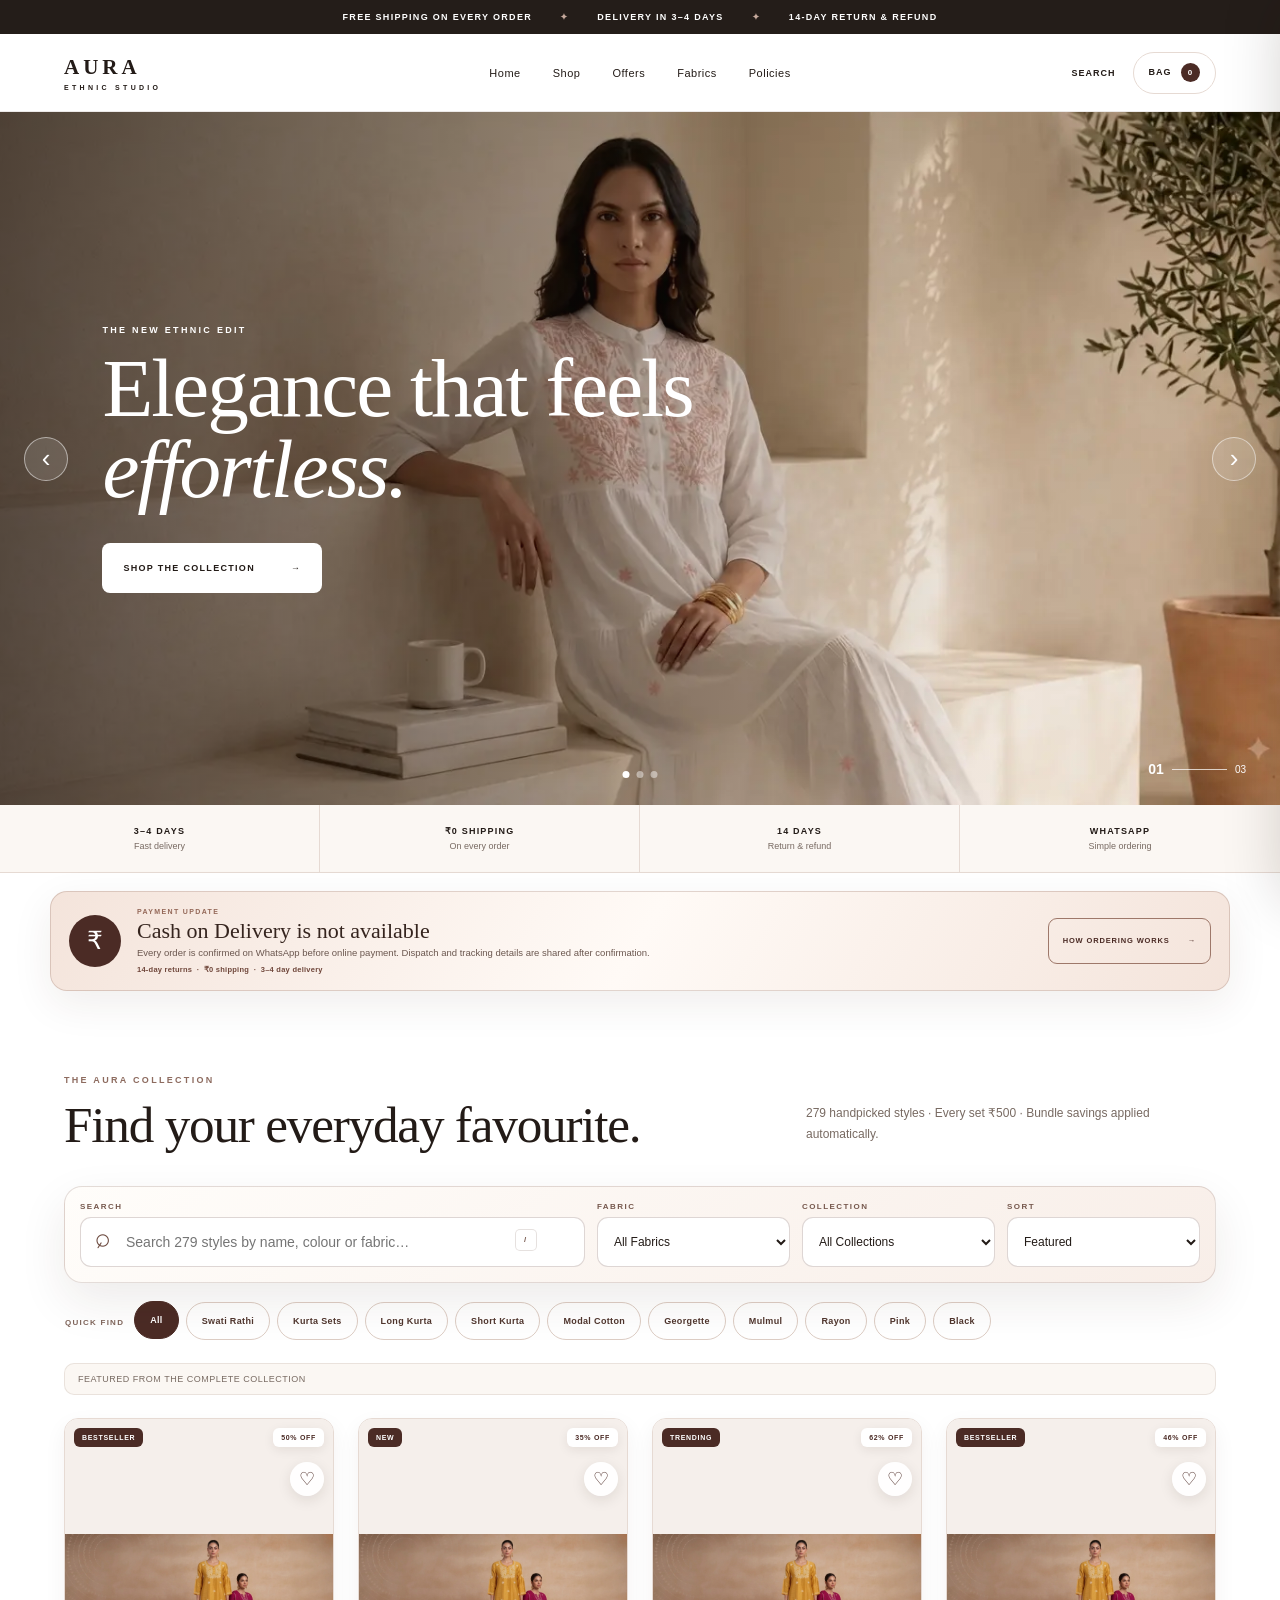
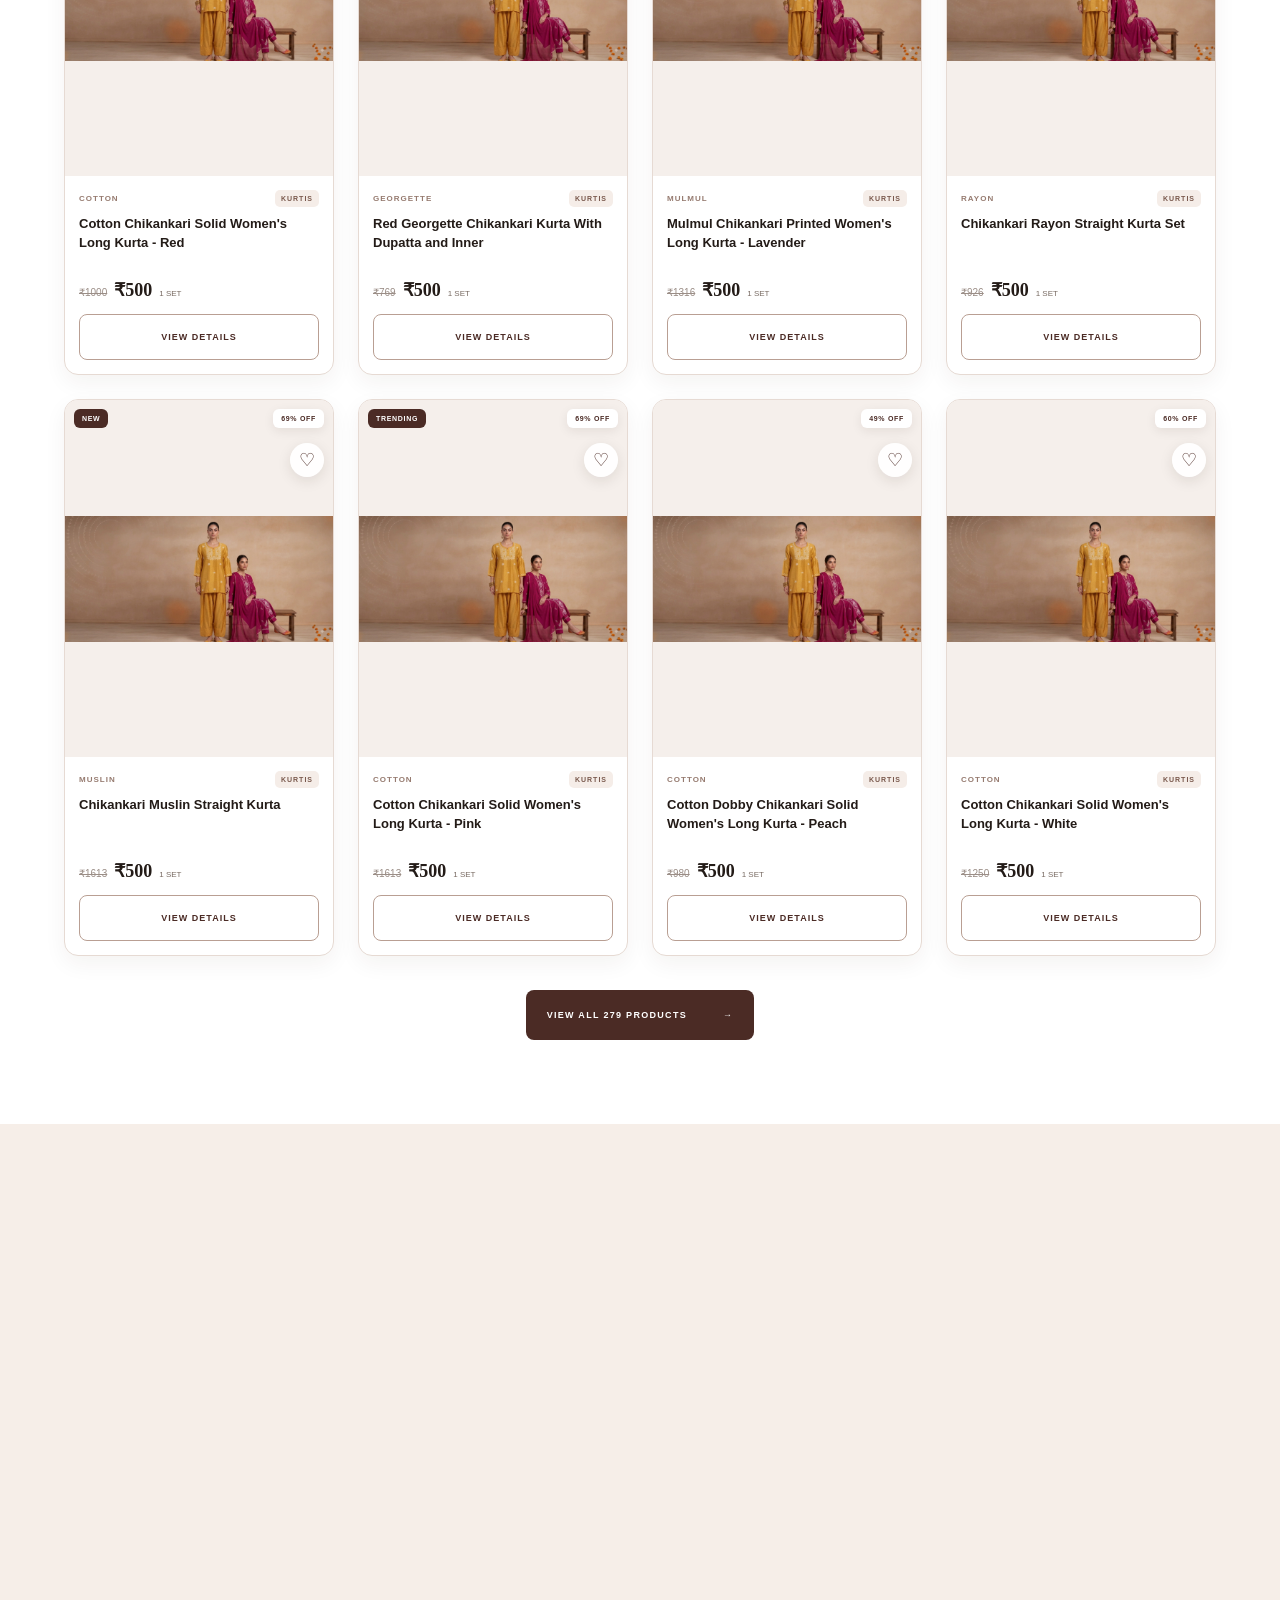
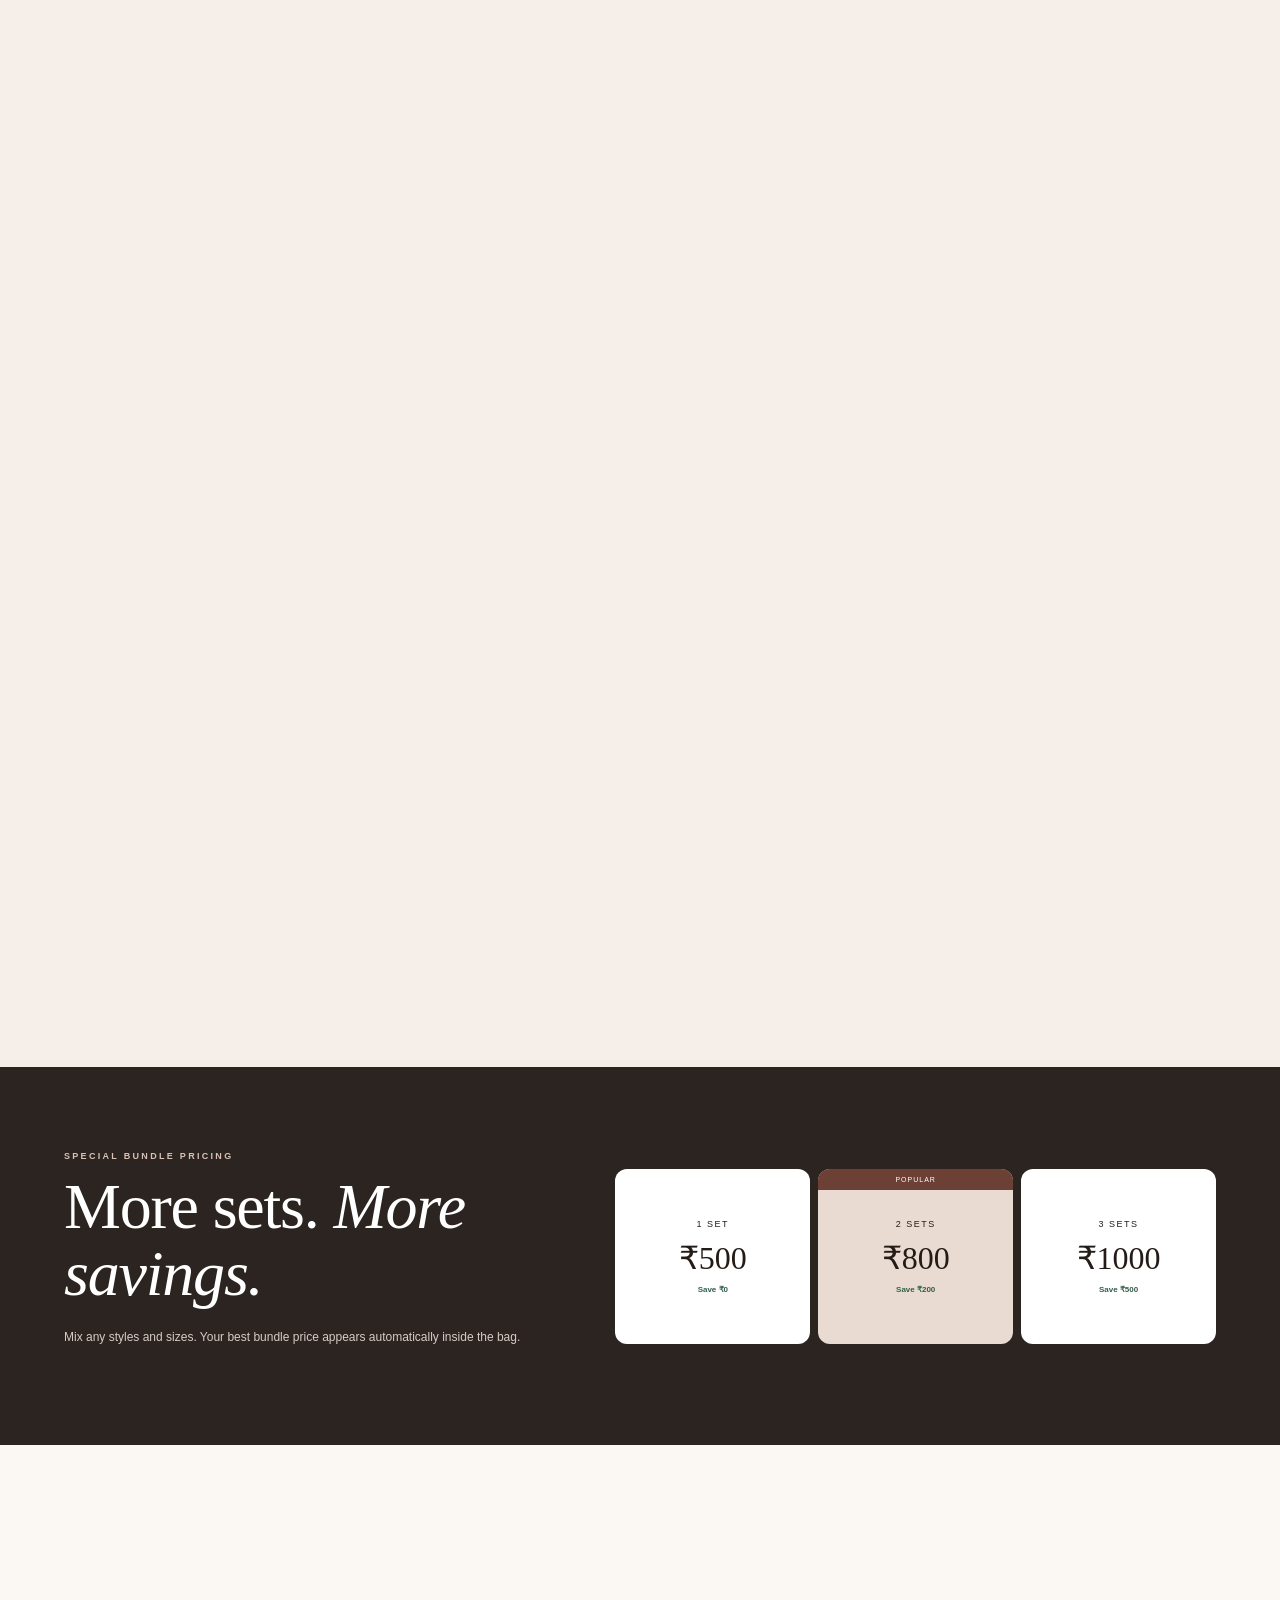
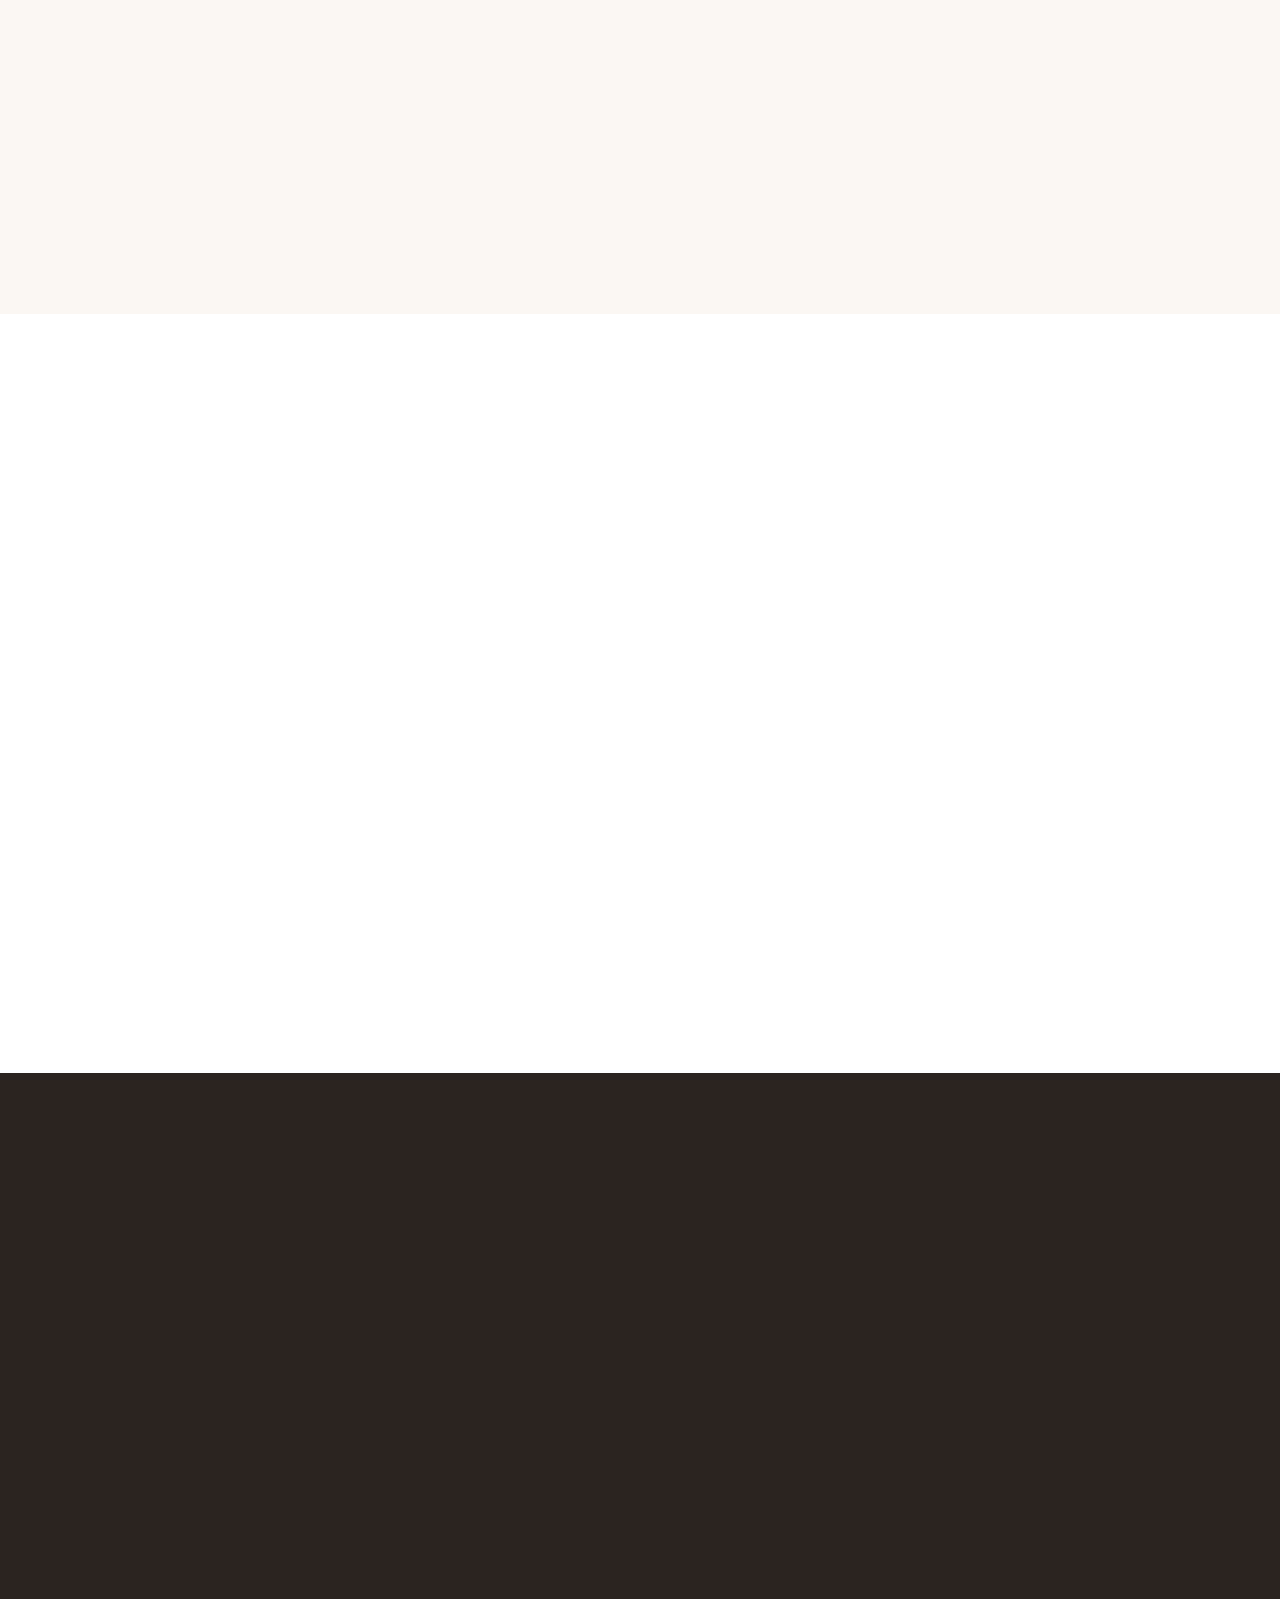
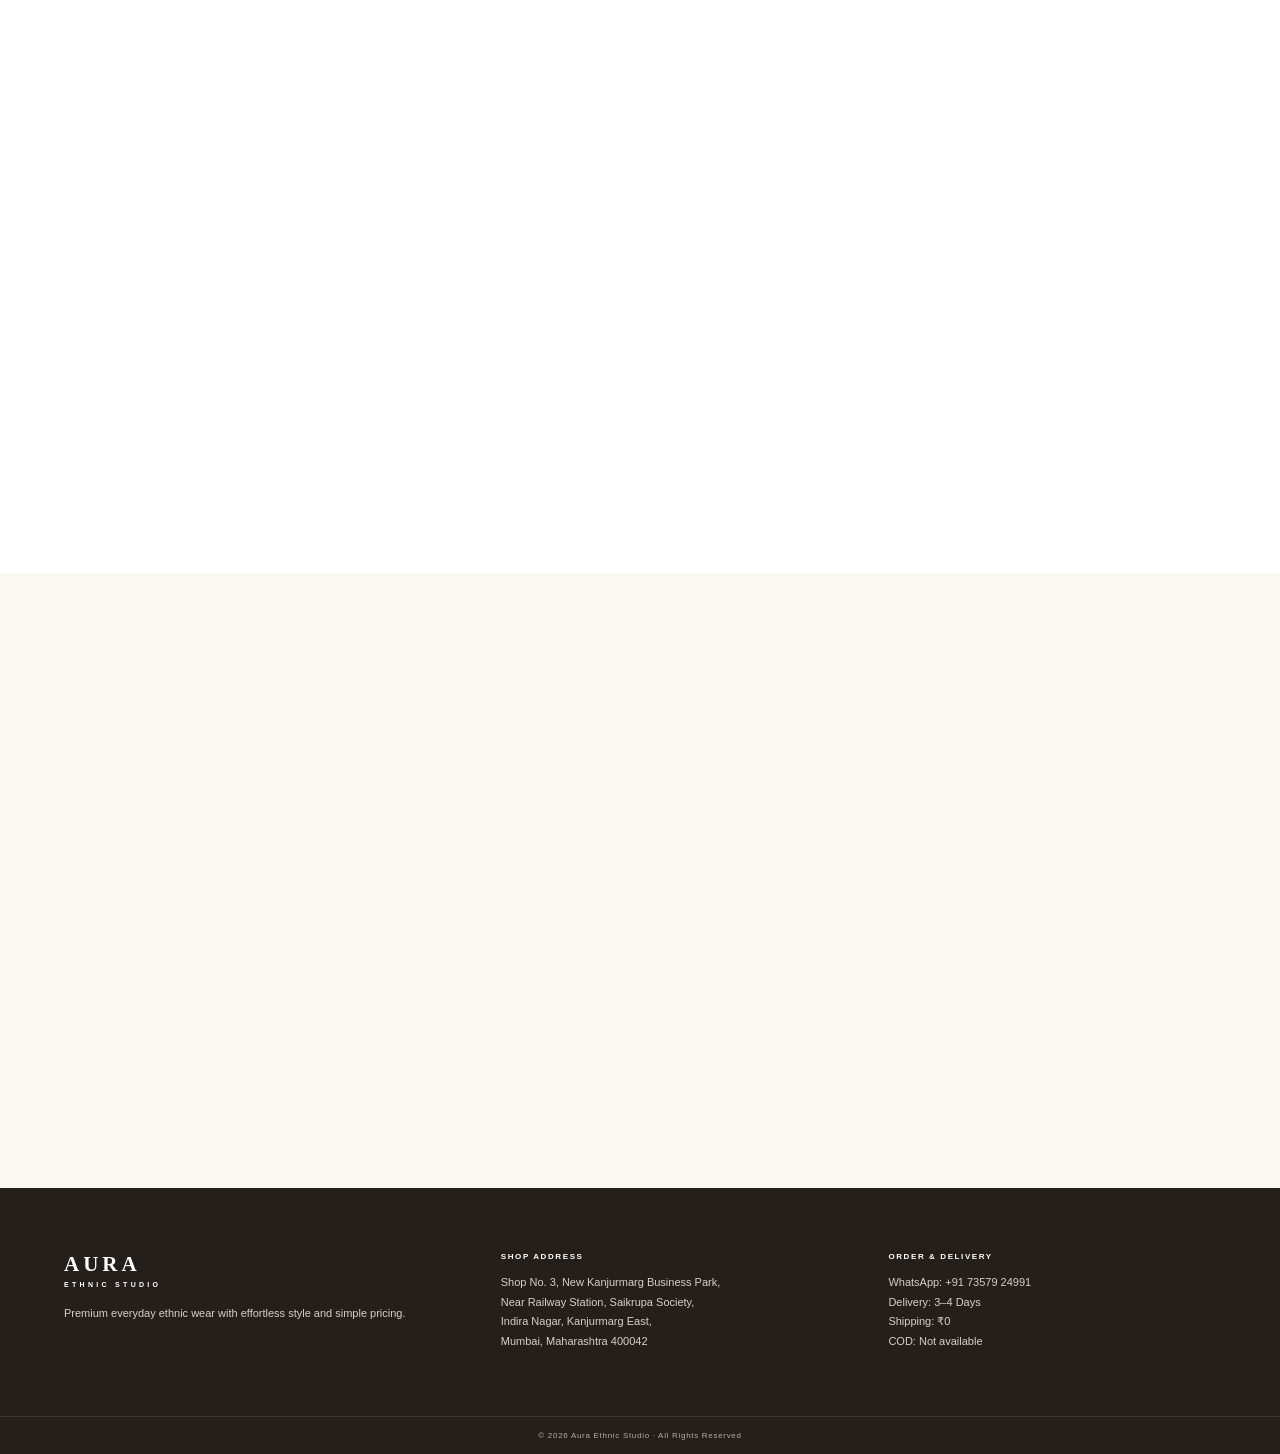
==== store-x7m9q4v2k8/index.html @ 09b38cb2 "Rotate storefront link and retire previous public path" ====
<!doctype html>
<html lang="en">
  <head>
    <meta charset="UTF-8" />
    <meta name="viewport" content="width=device-width, initial-scale=1.0" />
    <meta name="theme-color" content="#241d19" />
    <meta name="referrer" content="no-referrer" />
    <meta http-equiv="Content-Security-Policy" content="default-src 'self'; script-src 'self'; script-src-attr 'none'; style-src 'self' 'unsafe-inline'; img-src 'self' data: https://www.houseofchikankari.in https://lucknowichikan.com; connect-src 'none'; font-src 'self' data:; object-src 'none'; base-uri 'self'; form-action 'self'; frame-src 'none'; media-src 'none'; worker-src 'self'; manifest-src 'self'; upgrade-insecure-requests" />
    <meta name="description" content="Aura Ethnic Studio — premium ethnic wear with simple bundle pricing, free shipping and 14-day returns." />
    <meta name="color-scheme" content="light" />
    <meta name="apple-mobile-web-app-capable" content="yes" />
    <meta name="apple-mobile-web-app-status-bar-style" content="default" />
    <meta name="apple-mobile-web-app-title" content="Aura Ethnic" />
    <meta property="og:type" content="website" />
    <meta property="og:title" content="Aura Ethnic Studio" />
    <meta property="og:description" content="Premium ethnic styles at simple bundle prices, with free shipping and 14-day returns." />
    <meta property="og:image" content="https://studioauraethnic-ai.github.io/Aura-Ethnic-Studio/store-x7m9q4v2k8/store-x7m9q4v2k8/hero-new-arrivals.webp" />
    <meta property="og:url" content="https://studioauraethnic-ai.github.io/Aura-Ethnic-Studio/store-x7m9q4v2k8/" />
    <meta name="twitter:card" content="summary_large_image" />
    <title>Aura Ethnic Studio</title>
    <link rel="canonical" href="https://studioauraethnic-ai.github.io/Aura-Ethnic-Studio/store-x7m9q4v2k8/" />
    <link rel="icon" href="./favicon.svg" type="image/svg+xml" />
    <link rel="manifest" href="./manifest.webmanifest" />
    <link rel="preload" href="./hero-new-arrivals.webp" as="image" fetchpriority="high" />
    <script src="./security-guard.js"></script>
    <script src="./products-data.js"></script>
    <script src="./more-products-data.js"></script>
    <script src="./catalog-priority.js"></script>
    <script type="module" crossorigin src="./assets/index-RrG8TB6h.js"></script>
    <link rel="stylesheet" crossorigin href="./assets/index-CadshQGV.css">
    <link rel="stylesheet" href="./search-enhancements.css" />
    <link rel="stylesheet" href="./premium-storefront.css?v=5" />
    <script defer src="./search-enhancements.js"></script>
    <script defer src="./premium-storefront.js?v=5"></script>
  </head>
  <body>
    <div id="root"></div>
  </body>
</html>
---- store-x7m9q4v2k8/assets/index-CadshQGV.css ----
:root{--ink:#231b17;--brown:#4b2b25;--brown-dark:#301d19;--muted:#786a62;--cream:#fbf7f3;--sand:#eee1d8;--soft:#f5ede8;--line:#e6dad3;--green:#315f49;--paper:#fff}*{box-sizing:border-box}html{scroll-behavior:smooth;scroll-padding-top:100px}body{background:var(--paper);color:var(--ink);-webkit-font-smoothing:antialiased;margin:0;font-family:Arial,Helvetica,sans-serif;overflow-x:hidden}button,input,select,textarea{font:inherit}button,a,select{-webkit-tap-highlight-color:transparent;touch-action:manipulation}button{cursor:pointer}a{color:inherit;text-decoration:none}img{max-width:100%}.announcement{color:#fff;text-transform:uppercase;letter-spacing:1.3px;text-align:center;background:#241d19;justify-content:center;align-items:center;gap:28px;min-height:34px;font-size:9px;font-weight:700;display:flex}.announcement span+span:before{content:"✦";color:#c5a99c;margin-right:28px}.site-header{z-index:80;-webkit-backdrop-filter:blur(16px);backdrop-filter:blur(16px);background:#fffffff5;border-bottom:1px solid #4b2b251a;grid-template-columns:1fr auto 1fr;align-items:center;height:78px;padding:0 clamp(20px,5vw,76px);display:grid;position:sticky;top:0}.brand{letter-spacing:4px;width:max-content;font:600 21px Georgia,serif}.brand small{letter-spacing:3.3px;text-align:center;margin-top:4px;font:600 7px Arial,sans-serif;display:block}.desktop-nav{letter-spacing:.5px;gap:32px;font-size:11px;display:flex}.desktop-nav a{padding:12px 0;position:relative}.desktop-nav a:after{content:"";background:var(--brown);height:1px;transition:all .25s;position:absolute;bottom:7px;left:0;right:100%}.desktop-nav a:hover:after{right:0}.header-actions{justify-self:end;align-items:center;gap:5px;display:flex}.header-actions button{text-transform:uppercase;letter-spacing:1px;min-height:42px;color:var(--ink);background:0 0;border:0;padding:0 12px;font-size:9px;font-weight:800}.header-actions .bag-button{border:1px solid var(--line);border-radius:999px;padding:0 15px}.bag-button b,.mobile-bottom-nav b{background:var(--brown);color:#fff;border-radius:50%;place-items:center;min-width:19px;height:19px;margin-left:6px;font-size:8px;display:inline-grid}.menu-button{display:none}.mobile-menu-panel{z-index:180;background:#fff;width:min(420px,90vw);height:100dvh;padding:31px 25px;transition:transform .3s;position:fixed;top:0;right:0;transform:translate(105%);box-shadow:-20px 0 55px #1e120c2e}.mobile-menu-panel.open{transform:none}.mobile-menu-panel>.icon-close{position:absolute;top:18px;right:18px}.mobile-menu-panel>.brand{margin:36px 0 38px;display:block}.mobile-menu-panel nav{border-top:1px solid var(--line);display:grid}.mobile-menu-panel nav a{border-bottom:1px solid var(--line);padding:19px 2px;font:400 23px Georgia,serif}.menu-search{background:var(--brown);color:#fff;letter-spacing:1.2px;border:0;border-radius:9px;width:100%;min-height:50px;margin-top:25px;font-size:9px;font-weight:800}.hero{background:#cdb6a7;height:min(730px,77svh);min-height:540px;position:relative;overflow:hidden}.hero-slide{object-fit:cover;opacity:0;width:100%;height:100%;transition:opacity .85s,transform 5.2s;display:block;position:absolute;inset:0;transform:scale(1.025)}.hero-slide.active{opacity:1;transform:scale(1)}.hero-center{object-position:center 38%}.hero-left,.hero-right{object-position:center}.hero-shade{background:linear-gradient(90deg,#1c130fa6 0,#1c130f4d 42%,#1c130f0a 76%);position:absolute;inset:0}.hero-copy{z-index:2;color:#fff;max-width:650px;position:absolute;top:50%;left:clamp(26px,8vw,120px);transform:translateY(-50%)}.hero-copy>p,.eyebrow{letter-spacing:2.3px;text-transform:uppercase;margin:0 0 13px;font-size:9px;font-weight:800}.hero-copy h1{letter-spacing:-2px;max-width:650px;margin:0 0 32px;font:400 clamp(48px,6.5vw,86px)/.98 Georgia,serif}.hero-copy h1 em,.offer h2 em{font-weight:400}.primary-button{letter-spacing:1.3px;text-transform:uppercase;border:0;border-radius:8px;justify-content:space-between;align-items:center;gap:36px;min-height:50px;padding:0 21px;font-size:9px;font-weight:800;display:inline-flex}.primary-button.light{color:var(--ink);background:#fff}.primary-button.dark{background:var(--brown);color:#fff}.primary-button.center{width:max-content;margin:34px auto 0;display:flex}.hero-arrow{z-index:4;color:#fff;background:#ffffff1f;border:1px solid #ffffff80;border-radius:50%;place-items:center;width:44px;height:44px;font-size:26px;display:grid;position:absolute;top:50%;transform:translateY(-50%)}.hero-prev{left:24px}.hero-next{right:24px}.hero-dots{z-index:4;gap:7px;display:flex;position:absolute;bottom:27px;left:50%;transform:translate(-50%)}.hero-dots button{background:#ffffff73;border:0;border-radius:50%;width:7px;height:7px;padding:0}.hero-dots button.active{background:#fff}.hero-index{z-index:3;color:#fff;align-items:center;gap:8px;font-size:10px;display:flex;position:absolute;bottom:28px;right:34px}.hero-index b{font-size:14px}.hero-index span{background:#ffffffb8;width:55px;height:1px}.trust-strip{background:var(--cream);border-bottom:1px solid var(--line);grid-template-columns:repeat(4,1fr);display:grid}.trust-strip article{text-align:center;border-right:1px solid var(--line);padding:21px 12px}.trust-strip article:last-child{border-right:0}.trust-strip b,.trust-strip span{display:block}.trust-strip b{letter-spacing:1.2px;font-size:9px}.trust-strip span{color:var(--muted);margin-top:5px;font-size:9px}.section{padding:84px clamp(18px,5vw,76px)}.section-heading{justify-content:space-between;align-items:end;gap:40px;margin-bottom:35px;display:flex}.section-heading h2,.offer h2,.editorial h2,.size-guide-sheet h2,.checkout-heading h2{letter-spacing:-1.2px;margin:0;font:400 clamp(36px,4vw,56px)/1.04 Georgia,serif}.section-heading>p{max-width:410px;color:var(--muted);margin:0 0 5px;font-size:12px;line-height:1.8}.eyebrow{color:#8d6b5f}.center-heading{text-align:center;justify-content:center}.catalog-tools{z-index:10;border:1px solid var(--line);background:var(--cream);border-radius:14px;grid-template-columns:minmax(280px,1.7fr) repeat(3,minmax(145px,.65fr));gap:9px;margin-bottom:17px;padding:12px;display:grid;position:relative}.catalog-tools label{gap:6px;min-width:0;display:grid;position:relative}.catalog-tools label>span{letter-spacing:1.2px;color:#8f7a70;font-size:7.5px;font-weight:800}.catalog-tools input,.catalog-tools select{width:100%;height:45px;color:var(--ink);background:#fff;border:1px solid #d9cbc3;border-radius:8px;outline:0;padding:0 12px;font-size:11px}.catalog-tools input:focus,.catalog-tools select:focus{border-color:#9d7869;box-shadow:0 0 0 3px #6f3d3514}.search-field i{color:#7f685d;font:22px Georgia,serif;position:absolute;bottom:9px;right:13px}.search-field input{padding-right:40px}.catalog-summary{color:var(--muted);letter-spacing:.5px;text-transform:uppercase;justify-content:space-between;align-items:center;gap:15px;margin:0 2px 23px;font-size:9px;display:flex}.catalog-summary button{border:0;border-bottom:1px solid var(--brown);color:var(--brown);letter-spacing:1px;background:0 0;padding:3px 0;font-size:8px;font-weight:800}.product-grid{grid-template-columns:repeat(4,minmax(0,1fr));gap:24px;display:grid}.product-card{border:1px solid var(--line);background:#fff;border-radius:14px;min-width:0;transition:transform .25s,box-shadow .25s;position:relative;overflow:hidden}.product-card:hover{transform:translateY(-4px);box-shadow:0 18px 45px #3421191a}.product-media{aspect-ratio:3/4;background:#f5efeb;border:0;width:100%;padding:0;display:block;position:relative;overflow:hidden}.product-media img{object-fit:contain;background:#f5efeb;width:100%;height:100%;display:block}.product-badge,.sale-badge{letter-spacing:.7px;text-transform:uppercase;border-radius:6px;padding:6px 8px;font-size:7px;font-weight:800;position:absolute;top:9px}.product-badge{background:var(--brown);color:#fff;left:9px}.sale-badge{color:var(--brown);background:#fff;right:9px;box-shadow:0 3px 11px #22181214}.favourite-button{z-index:4;width:34px;height:34px;color:var(--brown);background:#fffffff5;border:0;border-radius:50%;place-items:center;padding:0;font-size:18px;display:grid;position:absolute;top:43px;right:9px;box-shadow:0 4px 14px #231b171a}.favourite-button.active{background:var(--brown);color:#fff}.product-copy{padding:14px}.product-meta{color:#967b70;letter-spacing:1px;text-transform:uppercase;justify-content:space-between;align-items:center;gap:8px;font-size:8px;font-weight:800;display:flex}.product-meta b{text-overflow:ellipsis;white-space:nowrap;background:var(--soft);color:#79584c;border-radius:5px;max-width:48%;padding:5px 6px;font-size:7px;overflow:hidden}.product-copy h3{min-height:56px;margin:8px 0;font-size:13px;line-height:1.42}.product-price{flex-wrap:wrap;align-items:baseline;gap:7px;display:flex}.product-price del{color:#9b8e87;font-size:10px}.product-price strong{font:600 18px Georgia,serif}.product-price span{color:var(--muted);text-transform:uppercase;font-size:8px}.view-details{width:100%;min-height:46px;color:var(--brown);letter-spacing:1px;background:#fff;border:1px solid #b99f93;border-radius:8px;margin-top:13px;font-size:9px;font-weight:800}.view-details:hover{background:var(--brown);color:#fff;border-color:var(--brown)}.empty-state{text-align:center;background:var(--cream);border:1px dashed #d6c5bd;border-radius:14px;place-content:center;justify-items:center;min-height:280px;display:grid}.empty-state b{font:400 27px Georgia,serif}.empty-state span{color:var(--muted);margin:8px 0 20px;font-size:11px}.empty-state button{background:var(--brown);color:#fff;letter-spacing:1px;border:0;border-radius:8px;min-height:44px;padding:0 18px;font-size:8px;font-weight:800}.pagination{flex-wrap:wrap;justify-content:center;gap:7px;margin-top:34px;display:flex}.pagination button{border:1px solid var(--line);min-width:42px;height:42px;color:var(--ink);background:#fff;border-radius:8px;padding:0 10px;font-size:10px}.pagination button.active{background:var(--brown);color:#fff;border-color:var(--brown)}.pagination button:disabled{opacity:.35;cursor:not-allowed}.offer{color:#fff;background:#2b2420;grid-template-columns:.9fr 1.1fr;align-items:center;gap:60px;display:grid}.offer .eyebrow{color:#d9c1b6}.offer h2{font-size:clamp(42px,5vw,64px)}.offer>div>p:last-child{color:#d8cbc5;max-width:520px;margin-top:20px;font-size:12px;line-height:1.8}.offer-cards{grid-template-columns:repeat(3,1fr);gap:8px;display:grid}.offer-cards article{text-align:center;min-height:175px;color:var(--ink);background:#fff;border-radius:12px;place-content:center;display:grid;position:relative}.offer-cards span,.offer-cards b,.offer-cards small{display:block}.offer-cards span{letter-spacing:1.5px;font-size:9px}.offer-cards b{margin-top:10px;font:500 32px Georgia,serif}.offer-cards small{color:var(--green);margin-top:8px;font-size:8px;font-weight:800}.offer-cards .popular{background:#eadbd2}.offer-cards i{color:#fff;letter-spacing:1px;background:#6d4036;border-radius:12px 12px 0 0;padding:7px;font-size:7px;font-style:normal;position:absolute;top:0;left:0;right:0}.fabrics{background:var(--cream)}.fabric-rail{grid-template-columns:repeat(5,1fr);gap:10px;display:grid}.fabric-rail button{border:1px solid var(--line);min-height:190px;color:var(--ink);text-align:left;background:#fff;border-radius:13px;flex-direction:column;align-items:flex-start;padding:25px 21px;transition:all .25s;display:flex}.fabric-rail button:hover{transform:translateY(-4px);box-shadow:0 14px 30px #281a1414}.fabric-rail span{color:#9e877b;font:400 13px Georgia,serif}.fabric-rail b{margin-top:38px;font:400 25px Georgia,serif}.fabric-rail small{color:var(--muted);margin-top:7px;font-size:9px;line-height:1.5}.fabric-rail i{letter-spacing:1px;color:var(--brown);margin-top:auto;padding-top:20px;font-size:8px;font-style:normal;font-weight:800}.editorial{background:#fff;grid-template-columns:1.15fr .85fr;align-items:stretch;gap:0;display:grid}.editorial-image{background:var(--sand);border-radius:18px 0 0 18px;min-height:560px;overflow:hidden}.editorial-image img{object-fit:cover;object-position:38% center;width:100%;height:100%;display:block}.editorial-copy{border:1px solid var(--line);background:var(--cream);border-left:0;border-radius:0 18px 18px 0;flex-direction:column;justify-content:center;padding:55px;display:flex}.editorial h2{font-size:clamp(39px,4.3vw,60px)}.editorial-copy>p:not(.eyebrow){color:var(--muted);margin:20px 0 25px;font-size:12px;line-height:1.9}.promise-list{border-top:1px solid var(--line);grid-template-columns:1fr 1fr;margin-bottom:28px;display:grid}.promise-list span{border-bottom:1px solid var(--line);align-items:center;gap:11px;padding:14px 5px;font-size:10px;display:flex}.promise-list b{color:#a18274;font:400 15px Georgia,serif}.editorial-copy .primary-button{width:max-content}.policies{background:#fff}.policy-grid{grid-template-columns:repeat(3,1fr);gap:12px;display:grid}.policy-grid article{border:1px solid var(--line);background:#fff;border-radius:13px;grid-template-columns:44px 1fr;gap:14px;min-height:195px;padding:28px 24px;display:grid}.policy-grid article>span{color:#8f6d60;font:400 26px Georgia,serif}.policy-grid h3{margin:3px 0 10px;font:400 21px Georgia,serif}.policy-grid p{color:var(--muted);margin:0;font-size:11px;line-height:1.75}.cod-note{background:var(--soft);border:1px solid #e5d7ce;border-radius:12px;grid-template-columns:210px 1fr;align-items:center;gap:24px;max-width:1050px;margin:20px auto 0;padding:20px 23px;display:grid}.cod-note b{letter-spacing:1.5px;font-size:9px}.cod-note p{color:#69584f;margin:0;font-size:11px;line-height:1.7}.faq{background:var(--cream)}.faq-list{border-top:1px solid #d8cbc3;max-width:920px;margin:auto}.faq-list details{border-bottom:1px solid #d8cbc3}.faq-list summary{cursor:pointer;padding:22px 45px 22px 3px;font:400 19px Georgia,serif;list-style:none;position:relative}.faq-list summary::-webkit-details-marker{display:none}.faq-list summary:after{content:"+";font:300 25px Arial,sans-serif;position:absolute;top:50%;right:8px;transform:translateY(-50%)}.faq-list details[open] summary:after{content:"−"}.faq-list details p{max-width:760px;color:var(--muted);margin:0;padding:0 45px 22px 3px;font-size:11px;line-height:1.8}footer{color:#fff;background:#251f1c}.footer-grid{grid-template-columns:1.15fr 1fr 1fr;gap:60px;padding:64px clamp(22px,5vw,76px);display:grid}.light-brand{color:#fff;margin-bottom:16px;display:block}.footer-grid h3{letter-spacing:1.6px;margin:0 0 12px;font-size:8px}.footer-grid p{color:#d9cec8;margin:0;font-size:11px;line-height:1.8}.footer-grid a:hover{color:#fff}.copyright{text-align:center;letter-spacing:.7px;color:#b9aaa2;border-top:1px solid #ffffff1a;padding:14px;font-size:8px}.mobile-bottom-nav{display:none}.icon-close{width:44px;height:44px;color:var(--ink);background:#fff;border:0;border-radius:50%;place-items:center;padding:0;font-size:27px;display:grid;box-shadow:0 4px 18px #1e140f1f}.layer-shade{-webkit-backdrop-filter:blur(4px);backdrop-filter:blur(4px);background:#120c09a3;border:0;position:fixed;inset:0}.menu-shade{z-index:170}.modal-layer{z-index:200;-webkit-backdrop-filter:blur(6px);backdrop-filter:blur(6px);background:#120c09b3;justify-content:center;align-items:center;padding:20px;display:flex;position:fixed;inset:0}.product-sheet{background:#fff;border-radius:20px;grid-template-columns:1.05fr .95fr;width:min(1120px,100%);max-height:94dvh;display:grid;position:relative;overflow:hidden;box-shadow:0 28px 90px #00000047}.product-sheet>.icon-close{z-index:8;position:absolute;top:14px;right:15px}.product-gallery{background:#f4eeea;min-height:650px;position:relative;overflow:hidden}.product-gallery>img{object-fit:contain;background:#f4eeea;width:100%;height:100%;max-height:94dvh;display:block}.gallery-arrow{background:#fffffff2;border:0;border-radius:50%;place-items:center;width:42px;height:42px;padding:0;font-size:26px;display:grid;position:absolute;top:46%;transform:translateY(-50%);box-shadow:0 4px 17px #2319121f}.gallery-prev{left:13px}.gallery-next{right:13px}.gallery-count{color:#fff;letter-spacing:1px;background:#241c19bf;border-radius:6px;padding:7px 9px;font-size:8px;position:absolute;bottom:82px;left:15px}.thumbnails{scrollbar-width:none;gap:7px;max-width:calc(100% - 90px);display:flex;position:absolute;bottom:13px;left:50%;overflow-x:auto;transform:translate(-50%)}.thumbnails::-webkit-scrollbar{display:none}.thumbnails button{background:#fff;border:2px solid #0000;border-radius:7px;flex:0 0 48px;width:48px;height:61px;padding:2px}.thumbnails button.active{border-color:var(--brown)}.thumbnails img{object-fit:cover;border-radius:4px;width:100%;height:100%;display:block}.product-details{background:#fff;flex-direction:column;min-width:0;max-height:94dvh;display:flex}.detail-scroll{flex:1;padding:56px 46px 25px;overflow:auto}.detail-badge{background:var(--brown);color:#fff;letter-spacing:1px;text-transform:uppercase;border-radius:6px;margin-bottom:13px;padding:6px 9px;font-size:7px;font-weight:800;display:inline-block}.product-details h2{letter-spacing:-.8px;margin:9px 0 16px;font:400 clamp(31px,3.2vw,46px)/1.05 Georgia,serif}.product-description{color:var(--muted);margin:0 0 15px;font-size:12px;line-height:1.8}.modal-price{flex-wrap:wrap;align-items:baseline;gap:10px;padding:12px 0 18px;display:flex}.modal-price del{color:#9b8e87;font-size:12px}.modal-price b{font:600 29px Georgia,serif}.modal-price span{background:var(--soft);color:#7e5043;border-radius:5px;padding:5px 7px;font-size:8px;font-weight:800}.modal-price small{width:100%;color:var(--muted);text-transform:uppercase;font-size:8px}.detail-facts{border-block:1px solid var(--line)}.detail-facts span{border-bottom:1px solid var(--line);color:var(--muted);justify-content:space-between;padding:13px 0;font-size:10px;display:flex}.detail-facts span:last-child{border-bottom:0}.detail-facts b{color:var(--ink)}.size-header{justify-content:space-between;align-items:end;gap:20px;margin:19px 0 10px;display:flex}.size-header>div{gap:4px;display:grid}.size-header span{letter-spacing:1px;font-size:9px;font-weight:800}.size-header small{color:var(--muted);font-size:9px}.size-header button{min-height:42px;color:var(--brown);letter-spacing:1px;background:#fff;border:1px solid #a68b7f;border-radius:8px;padding:0 14px;font-size:8px;font-weight:800}.size-chips{scrollbar-width:none;gap:7px;padding-bottom:6px;display:flex;overflow-x:auto}.size-chips::-webkit-scrollbar{display:none}.size-chips button{height:46px;color:var(--ink);background:#fff;border:1px solid #d5c7bf;border-radius:8px;flex:0 0 46px;padding:0;font-size:10px;font-weight:700}.size-chips button.active{border-color:var(--brown);background:var(--brown);color:#fff}.detail-trust{background:var(--cream);color:#6d5b51;text-align:center;border-radius:8px;margin-top:15px;padding:12px;font-size:9px;line-height:1.5}.add-to-bag,.checkout-button{background:var(--brown);color:#fff;letter-spacing:1.3px;border:0;width:100%;min-height:58px;font-size:10px;font-weight:800}.add-to-bag{flex:none}.top-layer{z-index:240}.size-guide-sheet{background:#fff;border-radius:18px;width:min(850px,100%);max-height:92dvh;padding:43px;position:relative;overflow:auto}.size-guide-sheet>.icon-close{position:absolute;top:13px;right:14px}.size-guide-sheet h2{font-size:45px}.size-guide-sheet>p:not(.eyebrow){color:var(--muted);max-width:650px;font-size:11px;line-height:1.7}.size-table-wrap{border:1px solid var(--line);border-radius:10px;margin-top:20px;overflow:auto}.size-table-wrap table{border-collapse:collapse;width:100%;min-width:680px}.size-table-wrap th,.size-table-wrap td{text-align:center;border-right:1px solid var(--line);border-bottom:1px solid var(--line);padding:13px 10px;font-size:10px}.size-table-wrap th:last-child,.size-table-wrap td:last-child{border-right:0}.size-table-wrap tr:last-child td{border-bottom:0}.size-table-wrap th{color:#fff;letter-spacing:1px;text-transform:uppercase;background:#312824;font-size:8px}.size-table-wrap tbody tr:nth-child(2n){background:var(--cream)}.size-table-wrap td:first-child{font-weight:800}.measure-help{background:var(--soft);border-radius:9px;align-items:center;gap:18px;margin:16px 0;padding:14px 16px;display:flex}.measure-help b{letter-spacing:1px;white-space:nowrap;font-size:8px}.measure-help span{color:var(--muted);font-size:10px;line-height:1.6}.size-done{width:100%;display:flex}.cart-layer{z-index:210;pointer-events:none;visibility:hidden;position:fixed;inset:0}.cart-layer.open{pointer-events:auto;visibility:visible}.cart-layer>.layer-shade{opacity:0;transition:all .25s}.cart-layer.open>.layer-shade{opacity:1}.cart-drawer{background:#fff;flex-direction:column;width:min(470px,100%);height:100dvh;transition:transform .32s;display:flex;position:absolute;top:0;right:0;transform:translate(105%);box-shadow:-22px 0 60px #1e120c33}.cart-layer.open .cart-drawer{transform:none}.cart-head{border-bottom:1px solid var(--line);justify-content:space-between;align-items:center;gap:20px;padding:21px 20px;display:flex}.cart-head h2{margin:4px 0 0;font:400 28px Georgia,serif}.cart-head .eyebrow{margin:0}.cart-items{flex:1;padding:18px;overflow:auto}.cart-item{border-bottom:1px solid var(--line);grid-template-columns:76px minmax(0,1fr) auto;gap:12px;margin-bottom:17px;padding-bottom:17px;display:grid}.cart-item>img{object-fit:contain;background:var(--soft);border-radius:8px;width:76px;height:98px;display:block}.cart-item h3{margin:2px 0 6px;font-size:11px;line-height:1.4}.cart-item p{color:var(--muted);margin:0;font-size:9px}.quantity{align-items:center;gap:8px;margin-top:10px;display:flex}.quantity button{background:#fff;border:1px solid #d8cbc4;border-radius:7px;width:34px;height:34px;padding:0;font-size:16px}.quantity span{text-align:center;min-width:16px;font-size:11px}.remove-item{color:#8a695c;letter-spacing:.8px;background:0 0;border:0;border-bottom:1px solid #9d7e70;align-self:start;min-height:34px;padding:0 3px;font-size:7px;font-weight:800}.empty-bag{text-align:center;place-content:center;justify-items:center;height:100%;display:grid}.empty-bag>span{font:400 36px Georgia,serif}.empty-bag h3{margin:10px 0 5px;font:400 27px Georgia,serif}.empty-bag p{color:var(--muted);margin:0 0 20px;font-size:10px}.empty-bag .primary-button{min-height:46px}.cart-summary{padding:17px 18px calc(17px + env(safe-area-inset-bottom));border-top:1px solid var(--line);background:#fff;flex:none}.cart-summary>div{justify-content:space-between;gap:20px;padding:5px 0;font-size:11px;display:flex}.cart-summary .saving{color:var(--green);background:#eef7f1;border-radius:8px;margin:6px -2px;padding:9px 10px;font-weight:800}.cart-summary .grand-total{border-top:1px solid var(--line);margin-top:7px;padding-top:13px;font:400 19px Georgia,serif}.offer-message{background:var(--cream);color:#6b5044;border:1px solid #e8d8ce;border-radius:8px;padding:10px 11px;font-size:9px;line-height:1.5}.checkout-button{border-radius:9px;min-height:53px}.checkout-button:disabled{opacity:.45;cursor:not-allowed}.cart-summary>small{text-align:center;color:var(--muted);margin-top:8px;font-size:8px;display:block}.checkout-layer{z-index:230;align-items:center}.checkout-sheet{background:#fff;border-radius:19px;width:min(1050px,100%);max-height:94dvh;padding:42px;position:relative;overflow:auto}.checkout-sheet>.icon-close{position:absolute;top:13px;right:14px}.checkout-heading h2{font-size:46px}.checkout-heading>p:last-child{color:var(--muted);font-size:11px;line-height:1.7}.checkout-layout{grid-template-columns:1.15fr .85fr;gap:30px;margin-top:24px;display:grid}.checkout-layout form{gap:11px;display:grid}.checkout-layout label{letter-spacing:1px;color:#75655c;gap:6px;font-size:8px;font-weight:800;display:grid}.checkout-layout label>small{letter-spacing:0;font-weight:400}.checkout-layout input,.checkout-layout textarea{width:100%;min-height:47px;color:var(--ink);resize:vertical;background:#fff;border:1px solid #d8cbc4;border-radius:8px;outline:0;padding:12px;font-size:12px}.checkout-layout input:focus,.checkout-layout textarea:focus{border-color:#9c7768;box-shadow:0 0 0 3px #6f3d3514}.form-grid{grid-template-columns:1fr 1fr;gap:10px;display:grid}.checkout-layout .consent{letter-spacing:0;align-items:flex-start;gap:9px;font-size:9px;font-weight:400;line-height:1.5;display:flex}.consent input{flex:0 0 17px;width:17px;min-height:17px;margin:0;padding:0}.order-review{border:1px solid var(--line);background:var(--cream);border-radius:13px;align-self:start;padding:23px;position:sticky;top:0}.order-review h3{margin:0 0 17px;font:400 25px Georgia,serif}.review-item{border-bottom:1px solid var(--line);grid-template-columns:52px 1fr;align-items:center;gap:10px;padding:10px 0;display:grid}.review-item img{object-fit:contain;background:#fff;border-radius:6px;width:52px;height:66px}.review-item b,.review-item small{display:block}.review-item b{font-size:9px;line-height:1.4}.review-item small{color:var(--muted);margin-top:4px;font-size:8px}.review-total{justify-content:space-between;align-items:center;padding:16px 0 7px;font-size:11px;display:flex}.review-total b{font:600 24px Georgia,serif}.order-review>p{color:var(--muted);font-size:8px}.payment-note{background:#efe2da;border-radius:8px;gap:5px;padding:12px;display:grid}.payment-note b{letter-spacing:1px;font-size:8px}.payment-note span{color:#665249;font-size:8px;line-height:1.5}.toast{z-index:300;border:1px solid var(--line);background:#fff;border-radius:13px;align-items:center;gap:12px;width:min(380px,100vw - 24px);min-height:64px;padding:11px 14px;animation:.25s toast-in;display:flex;position:fixed;top:88px;right:20px;box-shadow:0 16px 45px #231b172e}.toast>span{border-radius:50%;flex:0 0 35px;place-items:center;width:35px;height:35px;font-weight:800;display:grid}.toast.added>span{color:var(--green);background:#eaf3ed}.toast.removed>span{color:#8a4f43;background:#f6eae7}.toast b,.toast small{display:block}.toast b{font-size:11px}.toast small{text-overflow:ellipsis;white-space:nowrap;max-width:285px;color:var(--muted);margin-top:3px;font-size:9px;overflow:hidden}@keyframes toast-in{0%{opacity:0;transform:translateY(-9px)scale(.98)}to{opacity:1;transform:none}}@media (width<=1100px){.product-grid{grid-template-columns:repeat(3,minmax(0,1fr))}.catalog-tools{grid-template-columns:1fr 1fr}.search-field{grid-column:1/-1}.fabric-rail{grid-template-columns:repeat(3,1fr)}.editorial{grid-template-columns:1fr}.editorial-image{border-radius:18px 18px 0 0;min-height:470px}.editorial-copy{border-left:1px solid var(--line);border-top:0;border-radius:0 0 18px 18px}}@media (width<=900px){.desktop-nav{display:none}.site-header{grid-template-columns:1fr auto}.menu-button{display:block}.product-grid{grid-template-columns:repeat(2,minmax(0,1fr))}.offer,.policy-grid{grid-template-columns:1fr}.policy-grid article{min-height:0}.footer-grid{grid-template-columns:1fr 1fr}.footer-grid>div:first-child{grid-column:1/-1}.product-sheet{grid-template-columns:1fr;max-width:720px;overflow:auto}.product-gallery{min-height:500px}.product-details{max-height:none}.detail-scroll{overflow:visible}}@media (width<=620px){html{scroll-padding-top:102px}body{padding-bottom:70px}.announcement{gap:0;min-height:31px;padding:5px 8px;font-size:7px;line-height:1.35}.announcement span:nth-child(2),.announcement span:nth-child(3){display:none}.site-header{height:63px;padding:0 13px}.brand{letter-spacing:2.5px;font-size:15px}.brand small{letter-spacing:2.2px;font-size:5.5px}.header-actions{gap:3px}.header-actions button{min-height:42px;padding:0 8px}.header-actions button:first-child{display:none}.header-actions .bag-button{padding:0 10px}.menu-button{font-size:8px}.mobile-menu-panel{width:88vw;padding:25px 20px}.mobile-menu-panel nav a{padding:17px 2px;font-size:21px}.hero{border-radius:0 0 22px 22px;height:65svh;min-height:475px}.hero-center{object-position:48% center}.hero-left{object-position:38% center}.hero-right{object-position:67% center}.hero-shade{background:linear-gradient(#1e141008 18%,#1e1410ba 100%)}.hero-copy{inset:auto 18px 56px;transform:none}.hero-copy>p{font-size:8px}.hero-copy h1{letter-spacing:-1px;max-width:350px;margin-bottom:22px;font-size:39px;line-height:1.01}.primary-button{gap:28px;min-height:48px;padding:0 18px}.hero-arrow{display:none}.hero-dots{bottom:19px}.hero-index{display:none}.trust-strip{border:1px solid var(--line);border-radius:14px;grid-template-columns:repeat(2,1fr);margin:12px;overflow:hidden}.trust-strip article{padding:15px 6px}.trust-strip article:nth-child(2){border-right:0}.trust-strip article:nth-child(-n+2){border-bottom:1px solid var(--line)}.trust-strip b,.trust-strip span{font-size:8px}.section{padding:54px 12px}.section-heading{margin-bottom:24px;display:block}.section-heading h2{font-size:34px}.section-heading>p{margin-top:12px;font-size:11px;line-height:1.7}.center-heading{text-align:center}.catalog-tools{z-index:40;border-radius:12px;grid-template-columns:repeat(3,1fr);gap:7px;margin:0 -2px 14px;padding:9px;position:sticky;top:62px;box-shadow:0 9px 25px #231b1712}.catalog-tools .search-field{grid-column:1/-1}.catalog-tools label>span{font-size:6.5px}.catalog-tools input,.catalog-tools select{height:43px;padding:0 8px;font-size:9px}.catalog-tools select{white-space:nowrap}.search-field input{padding-right:38px;font-size:11px}.catalog-summary{margin-bottom:17px;font-size:8px}.product-grid{gap:11px 9px}.product-card{border-radius:12px}.product-badge,.sale-badge{padding:5px 6px;font-size:6.5px}.favourite-button{width:32px;height:32px;font-size:16px;top:39px}.product-copy{padding:11px 8px 12px}.product-meta{letter-spacing:.6px;gap:4px;font-size:8px}.product-meta b{padding:4px 5px;font-size:6.5px}.product-copy h3{min-height:52px;margin:7px 0 8px;font-size:12.5px;line-height:1.38}.product-price{gap:5px}.product-price strong{font-size:17px}.view-details{min-height:46px;font-size:9px}.primary-button.center{width:100%;margin-top:26px}.pagination{gap:5px}.pagination button{min-width:39px;height:39px}.offer{gap:28px;padding:54px 12px}.offer h2{font-size:39px}.offer>div>p:last-child{font-size:11px}.offer-cards{gap:6px}.offer-cards article{border-radius:10px;min-height:132px}.offer-cards b{font-size:25px}.offer-cards i{border-radius:10px 10px 0 0;font-size:6px}.fabric-rail{scroll-snap-type:x mandatory;scrollbar-width:none;gap:9px;margin:0 -12px;padding:2px 12px 11px;display:flex;overflow-x:auto}.fabric-rail::-webkit-scrollbar{display:none}.fabric-rail button{scroll-snap-align:start;flex:0 0 76%;min-height:155px;padding:19px 17px}.fabric-rail b{margin-top:24px;font-size:24px}.editorial{padding:54px 12px}.editorial-image{border-radius:14px 14px 0 0;min-height:310px}.editorial-image img{object-position:42% center}.editorial-copy{border-radius:0 0 14px 14px;padding:28px 18px}.editorial h2{font-size:36px}.editorial-copy>p:not(.eyebrow){font-size:11px;line-height:1.75}.promise-list{grid-template-columns:1fr}.promise-list span{padding:12px 4px}.editorial-copy .primary-button{width:100%}.policy-grid{gap:9px}.policy-grid article{grid-template-columns:38px 1fr;padding:21px 17px}.policy-grid h3{font-size:19px}.policy-grid p{font-size:10px}.cod-note{padding:17px;display:block}.cod-note p{margin-top:8px;font-size:10px}.faq-list summary{padding:18px 38px 18px 2px;font-size:17px}.faq-list details p{padding:0 25px 18px 2px;font-size:10.5px}.footer-grid{grid-template-columns:1fr;gap:28px;padding:44px 19px}.footer-grid>div:first-child{grid-column:auto}.footer-grid p{font-size:10px}.copyright{padding-bottom:18px}.mobile-bottom-nav{z-index:100;padding:8px 8px calc(8px + env(safe-area-inset-bottom));border-top:1px solid var(--line);-webkit-backdrop-filter:blur(14px);backdrop-filter:blur(14px);background:#fffffff7;grid-template-columns:repeat(4,1fr);display:grid;position:fixed;bottom:0;left:0;right:0;box-shadow:0 -10px 28px #231b1714}.mobile-bottom-nav a,.mobile-bottom-nav button{border:0;border-right:1px solid var(--line);min-height:46px;color:var(--brown);letter-spacing:.8px;background:0 0;justify-content:center;align-items:center;font-size:8px;font-weight:800;display:flex}.mobile-bottom-nav>:last-child{border-right:0}.mobile-bottom-nav b{min-width:17px;height:17px;font-size:7px}.modal-layer{align-items:flex-end;padding:0}.product-sheet{border-radius:22px 22px 0 0;width:100%;max-height:95dvh;display:block;overflow:auto}.product-gallery{height:min(45svh,420px);min-height:315px;padding:6px 6px 58px}.product-gallery>img{height:100%;max-height:none}.product-sheet>.icon-close{top:10px;right:10px}.gallery-arrow{width:38px;height:38px;font-size:23px}.gallery-count{bottom:67px;left:12px}.thumbnails{bottom:7px}.thumbnails button{flex-basis:40px;width:40px;height:50px}.product-details{max-height:none}.detail-scroll{padding:20px 15px 18px}.product-details h2{margin:8px 0 13px;font-size:27px;line-height:1.08}.product-description{font-size:11px;line-height:1.65}.modal-price{padding:8px 0 14px}.modal-price b{font-size:25px}.detail-facts span{padding:11px 0;font-size:10px}.size-header{margin-top:16px}.size-header button{min-height:44px}.size-chips button{flex-basis:46px;height:46px}.add-to-bag{min-height:58px;position:sticky;bottom:0}.size-guide-sheet{width:100%;max-height:92dvh;padding:30px 15px calc(17px + env(safe-area-inset-bottom));border-radius:20px 20px 0 0}.size-guide-sheet h2{font-size:33px}.size-guide-sheet>p:not(.eyebrow){padding-right:26px;font-size:10px}.size-table-wrap{border-radius:8px}.size-table-wrap th,.size-table-wrap td{padding:11px 8px;font-size:9px}.measure-help{gap:6px;display:grid}.measure-help span{font-size:9px}.cart-drawer{width:100%}.cart-head{padding:16px 15px}.cart-head h2{font-size:25px}.cart-items{padding:14px 12px}.cart-item{grid-template-columns:68px minmax(0,1fr) auto;gap:9px;margin-bottom:14px}.cart-item>img{width:68px;height:88px}.cart-item h3{font-size:10.5px}.quantity button{width:34px;height:34px}.cart-summary{padding:14px 13px calc(78px + env(safe-area-inset-bottom))}.cart-summary>div{font-size:10px}.cart-summary .grand-total{font-size:18px}.offer-message{font-size:8.5px}.checkout-layer{align-items:flex-end}.checkout-sheet{width:100%;max-height:94dvh;padding:29px 15px calc(22px + env(safe-area-inset-bottom));border-radius:20px 20px 0 0}.checkout-heading h2{font-size:32px}.checkout-heading>p:last-child{padding-right:25px;font-size:10px}.checkout-layout{grid-template-columns:1fr;gap:19px;margin-top:18px}.form-grid{grid-template-columns:1fr}.checkout-layout input,.checkout-layout textarea{font-size:12px}.order-review{order:-1;padding:16px;position:static}.review-item{grid-template-columns:46px 1fr}.review-item img{width:46px;height:58px}.checkout-layout form{gap:10px}.toast{width:calc(100vw - 24px);min-height:58px;animation:.25s toast-in-mobile;top:70px;left:50%;right:auto;transform:translate(-50%)}.toast b{font-size:11px}.toast small{max-width:calc(100vw - 100px)}@keyframes toast-in-mobile{0%{opacity:0;transform:translate(-50%,-9px)scale(.98)}to{opacity:1;transform:translate(-50%)}}}@media (width<=370px){.hero-copy h1{font-size:35px}.product-grid{gap:9px 7px}.product-copy{padding-inline:7px}.product-copy h3{font-size:11.5px}.view-details{font-size:8px}.catalog-tools{gap:5px}.catalog-tools input,.catalog-tools select{padding-inline:6px;font-size:8px}.offer-cards b{font-size:23px}.mobile-bottom-nav a,.mobile-bottom-nav button{font-size:7px}}@media (prefers-reduced-motion:reduce){html{scroll-behavior:auto}.hero-slide,.product-card,.desktop-nav a:after,.mobile-menu-panel,.cart-drawer,.cart-layer>.layer-shade{transition:none}.hero-slide{transform:none}.toast{animation:none}}
---- store-x7m9q4v2k8/search-enhancements.css ----
:root {
  --aura-glow: rgba(120, 74, 59, 0.14);
  --aura-panel: linear-gradient(145deg, #fffdfa 0%, #f8eee8 100%);
}

/* Premium catalog controls layered over the compiled storefront styles. */
.collection .catalog-tools {
  background: var(--aura-panel);
  border-color: rgba(91, 54, 43, 0.16);
  border-radius: 18px;
  box-shadow: 0 18px 48px rgba(54, 31, 23, 0.09);
  gap: 12px;
  padding: 15px;
}

.collection .catalog-tools label > span {
  color: #76584d;
  font-size: 8px;
  letter-spacing: 1.45px;
}

.collection .catalog-tools input,
.collection .catalog-tools select {
  border-color: rgba(91, 54, 43, 0.2);
  border-radius: 11px;
  font-size: 12px;
  height: 50px;
  transition: border-color 0.2s ease, box-shadow 0.2s ease, transform 0.2s ease;
}

.collection .catalog-tools input:hover,
.collection .catalog-tools select:hover {
  border-color: rgba(91, 54, 43, 0.38);
}

.collection .catalog-tools input:focus,
.collection .catalog-tools select:focus {
  border-color: #765045;
  box-shadow: 0 0 0 4px var(--aura-glow);
}

.collection .search-field input {
  font-size: 14px;
  padding-left: 45px;
  padding-right: 46px;
}

.collection .search-field::before {
  bottom: 15px;
  color: #6d4b40;
  content: "⌕";
  font: 27px/1 Georgia, serif;
  left: 14px;
  pointer-events: none;
  position: absolute;
  transform: rotate(-12deg);
}

.collection .search-field > i {
  display: none;
}

.aura-search-clear {
  align-items: center;
  background: #eee0d8;
  border: 0;
  border-radius: 50%;
  bottom: 12px;
  color: #54372f;
  display: inline-flex;
  font-size: 18px;
  height: 30px;
  justify-content: center;
  min-height: 30px;
  padding: 0;
  position: absolute;
  right: 10px;
  width: 30px;
}

.aura-search-clear[hidden] {
  display: none;
}

.aura-search-shortcut {
  align-items: center;
  background: rgba(255, 255, 255, 0.82);
  border: 1px solid rgba(91, 54, 43, 0.15);
  border-radius: 5px;
  bottom: 16px;
  color: #8c746a;
  display: inline-flex;
  font-size: 8px;
  height: 22px;
  justify-content: center;
  min-width: 22px;
  pointer-events: none;
  position: absolute;
  right: 48px;
}

.aura-search-clear:not([hidden]) + .aura-search-shortcut {
  display: none;
}

.aura-quick-search {
  align-items: center;
  display: flex;
  gap: 9px;
  margin: 13px 1px 18px;
  min-width: 0;
}

.aura-quick-search-label {
  color: #80665c;
  flex: 0 0 auto;
  font-size: 8px;
  font-weight: 800;
  letter-spacing: 1.25px;
  text-transform: uppercase;
}

.aura-quick-search-list {
  display: flex;
  gap: 7px;
  min-width: 0;
  overflow-x: auto;
  padding: 2px 1px 5px;
  scrollbar-width: none;
}

.aura-quick-search-list::-webkit-scrollbar {
  display: none;
}

.aura-search-chip {
  background: #fff;
  border: 1px solid #ddcdc4;
  border-radius: 999px;
  color: #50362e;
  flex: 0 0 auto;
  font-size: 9px;
  font-weight: 700;
  letter-spacing: 0.35px;
  min-height: 38px;
  padding: 0 15px;
  transition: background 0.2s ease, color 0.2s ease, border-color 0.2s ease,
    transform 0.2s ease;
}

.aura-search-chip:hover,
.aura-search-chip.is-active {
  background: #4b2b25;
  border-color: #4b2b25;
  color: #fff;
  transform: translateY(-1px);
}

.collection .catalog-summary {
  background: #fbf7f3;
  border: 1px solid rgba(91, 54, 43, 0.11);
  border-radius: 10px;
  margin-inline: 0;
  padding: 10px 13px;
}

.collection .product-card {
  box-shadow: 0 8px 22px rgba(48, 29, 25, 0.055);
}

.collection .product-card:hover {
  box-shadow: 0 22px 52px rgba(48, 29, 25, 0.14);
}

.collection .product-copy h3 {
  display: -webkit-box;
  overflow: hidden;
  -webkit-box-orient: vertical;
  -webkit-line-clamp: 2;
}

.collection .product-media img {
  transition: transform 0.45s ease;
}

.collection .product-card:hover .product-media img {
  transform: scale(1.025);
}

.collection .pagination {
  background: #fbf7f3;
  border: 1px solid rgba(91, 54, 43, 0.11);
  border-radius: 14px;
  margin-inline: auto;
  padding: 9px;
  width: max-content;
  max-width: 100%;
}

.collection .pagination button {
  min-height: 44px;
}

.aura-mobile-filter-toggle {
  display: none;
}

.aura-reviews {
  align-items: start;
  background: #2b2420;
  color: #fff;
  display: grid;
  gap: clamp(34px, 5vw, 76px);
  grid-template-columns: minmax(260px, 0.72fr) minmax(0, 1.28fr);
  overflow: hidden;
  position: relative;
}

.aura-reviews::before {
  border: 1px solid rgba(255, 255, 255, 0.07);
  border-radius: 50%;
  content: "";
  height: 430px;
  left: -210px;
  position: absolute;
  top: -210px;
  width: 430px;
}

.aura-review-heading,
.aura-review-body {
  min-width: 0;
  position: relative;
  z-index: 1;
}

.aura-review-heading .eyebrow {
  color: #d7bfb3;
}

.aura-review-heading h2 {
  letter-spacing: -1.2px;
  margin: 0;
  font: 400 clamp(39px, 4.2vw, 60px)/1.03 Georgia, serif;
}

.aura-review-heading h2 em {
  color: #dbc2b6;
  font-weight: 400;
}

.aura-review-heading > p:not(.eyebrow) {
  color: #d2c5bf;
  font-size: 11px;
  line-height: 1.85;
  margin: 22px 0;
  max-width: 480px;
}

.aura-review-pill {
  border: 1px solid rgba(255, 255, 255, 0.23);
  border-radius: 999px;
  color: #f2e5de;
  display: inline-flex;
  font-size: 7px;
  font-weight: 800;
  letter-spacing: 1.35px;
  padding: 9px 12px;
}

.aura-review-standards {
  display: grid;
  gap: 9px;
  grid-template-columns: repeat(3, minmax(0, 1fr));
}

.aura-review-standards article {
  background: #fffaf7;
  border: 1px solid rgba(255, 255, 255, 0.15);
  border-radius: 15px;
  color: #2d211c;
  min-height: 238px;
  padding: 22px 18px;
}

.aura-review-standards article > span {
  color: #b39283;
  font: 400 27px Georgia, serif;
}

.aura-review-standards small {
  color: #8d7064;
  display: block;
  font-size: 7px;
  font-weight: 800;
  letter-spacing: 1.15px;
  margin-top: 30px;
}

.aura-review-standards h3 {
  font: 400 21px/1.15 Georgia, serif;
  margin: 9px 0;
}

.aura-review-standards p,
.aura-review-callout p {
  color: #75655d;
  font-size: 9.5px;
  line-height: 1.65;
  margin: 0;
}

.aura-review-callout {
  align-items: center;
  background: #e8d8cf;
  border-radius: 15px;
  color: #2d211c;
  display: flex;
  gap: 25px;
  justify-content: space-between;
  margin-top: 10px;
  padding: 19px 20px;
}

.aura-review-stars {
  color: #795347;
  display: block;
  font-size: 17px;
  letter-spacing: 2px;
  margin-bottom: 7px;
}

.aura-review-callout strong {
  display: block;
  font: 400 20px Georgia, serif;
  margin-bottom: 5px;
}

.aura-review-callout a {
  align-items: center;
  background: #4b2b25;
  border-radius: 9px;
  color: #fff;
  display: inline-flex;
  flex: 0 0 auto;
  font-size: 8px;
  font-weight: 800;
  gap: 24px;
  letter-spacing: 1px;
  min-height: 48px;
  padding: 0 16px;
}

@media (width <= 760px) {
  .collection.section {
    padding-left: 10px;
    padding-right: 10px;
  }

  .collection .catalog-tools {
    border-radius: 15px;
    gap: 7px;
    grid-template-columns: repeat(2, minmax(0, 1fr));
    margin-inline: 0;
    padding: 7px;
    position: relative;
    top: auto;
  }

  .collection .catalog-tools .search-field {
    grid-column: 1 / -1;
    grid-row: 1;
  }

  .collection .catalog-tools:not(.filters-open) > label:not(.search-field) {
    display: none;
  }

  .collection .catalog-tools .search-field > span {
    display: none;
  }

  .aura-mobile-filter-toggle {
    align-items: center;
    background: #4b2b25;
    border: 0;
    border-radius: 10px;
    color: #fff;
    display: flex;
    font-size: 7px;
    font-weight: 800;
    justify-content: center;
    letter-spacing: 0.9px;
    min-height: 44px;
    padding: 0 8px;
    position: absolute;
    right: 7px;
    top: 7px;
    width: 70px;
    z-index: 3;
  }

  .collection .catalog-tools.filters-open > label:nth-child(2) {
    grid-column: 1;
    grid-row: 2;
  }

  .collection .catalog-tools.filters-open > label:nth-child(3) {
    grid-column: 2;
    grid-row: 2;
  }

  .collection .catalog-tools.filters-open > label:nth-child(4) {
    grid-column: 1 / -1;
    grid-row: 3;
  }

  .collection .catalog-tools input,
  .collection .catalog-tools select {
    font-size: 16px;
    height: 44px;
    padding-inline: 10px;
  }

  .collection .catalog-tools select {
    font-size: 13px;
  }

  .collection .search-field input {
    font-size: 16px;
    padding-left: 43px;
    padding-right: 116px;
  }

  .collection .search-field::before {
    bottom: 9px;
  }

  .aura-search-clear {
    bottom: 6px;
    height: 32px;
    min-height: 32px;
    right: 82px;
    width: 32px;
  }

  .aura-search-shortcut {
    display: none;
  }

  .aura-quick-search {
    display: block;
    margin: 5px 0 8px;
  }

  .aura-quick-search-label {
    display: none;
  }

  .aura-quick-search-list {
    margin-inline: -10px;
    padding: 2px 10px 4px;
  }

  .aura-search-chip {
    min-height: 36px;
    padding-inline: 14px;
  }

  .collection .catalog-summary {
    margin-bottom: 14px;
    padding: 9px 10px;
  }

  .collection .product-grid {
    gap: 10px 8px;
    grid-template-columns: repeat(2, minmax(0, 1fr));
  }

  .collection .product-card {
    border-radius: 13px;
  }

  .collection .product-media {
    aspect-ratio: 3 / 4;
  }

  .collection .product-copy {
    padding: 10px 8px 11px;
  }

  .collection .product-copy h3 {
    font-size: 12px;
    min-height: 34px;
  }

  .collection .view-details,
  .collection .pagination button {
    min-height: 44px;
  }

  .collection .pagination {
    flex-wrap: nowrap;
    justify-content: flex-start;
    overflow-x: auto;
    padding: 7px;
    scrollbar-width: none;
    width: 100%;
  }

  .collection .pagination::-webkit-scrollbar {
    display: none;
  }

  .aura-reviews {
    display: block;
    padding: 52px 12px;
  }

  .aura-review-heading h2 {
    font-size: 38px;
  }

  .aura-review-heading > p:not(.eyebrow) {
    font-size: 10.5px;
    margin: 17px 0;
  }

  .aura-review-body {
    margin-top: 27px;
  }

  .aura-review-standards {
    display: flex;
    gap: 9px;
    margin-inline: -12px;
    overflow-x: auto;
    padding: 2px 12px 10px;
    scroll-snap-type: x mandatory;
    scrollbar-width: none;
  }

  .aura-review-standards::-webkit-scrollbar {
    display: none;
  }

  .aura-review-standards article {
    flex: 0 0 78vw;
    min-height: 205px;
    padding: 20px 17px;
    scroll-snap-align: start;
  }

  .aura-review-standards small {
    margin-top: 23px;
  }

  .aura-review-callout {
    align-items: stretch;
    display: grid;
    gap: 15px;
    padding: 17px;
  }

  .aura-review-callout a {
    justify-content: space-between;
    width: 100%;
  }
}

@media (width <= 390px) {
  .collection .catalog-tools {
    gap: 6px;
    padding: 8px;
  }

  .collection .catalog-tools select {
    font-size: 12px;
  }

  .collection .product-grid {
    gap: 8px 6px;
  }

  .collection .product-copy h3 {
    font-size: 11.5px;
  }

  .aura-search-chip {
    font-size: 8px;
    padding-inline: 14px;
  }
}

@media (prefers-reduced-motion: reduce) {
  .aura-search-chip,
  .collection .catalog-tools input,
  .collection .catalog-tools select,
  .collection .product-media img {
    transition: none;
  }
}

/* Clear prepaid-order notice, visible before customers enter the catalog. */
.aura-cod-banner {
  align-items: center;
  background: linear-gradient(120deg, #f4e4db 0%, #fffaf6 50%, #f4e4db 100%);
  border: 1px solid rgba(110, 65, 51, 0.2);
  border-radius: 17px;
  box-shadow: 0 13px 40px rgba(61, 35, 27, 0.08);
  color: #35241e;
  display: grid;
  gap: 16px;
  grid-template-columns: auto minmax(0, 1fr) auto;
  margin: 18px auto 0;
  max-width: calc(100% - 40px);
  padding: 16px 18px;
  width: 1180px;
}

.aura-cod-icon {
  align-items: center;
  background: #4b2b25;
  border-radius: 50%;
  color: #fff;
  display: flex;
  flex: 0 0 auto;
  font: 400 25px Georgia, serif;
  height: 52px;
  justify-content: center;
  width: 52px;
}

.aura-cod-copy small,
.aura-cod-copy strong,
.aura-cod-copy span {
  display: block;
}

.aura-cod-copy small {
  color: #946858;
  font-size: 7px;
  font-weight: 800;
  letter-spacing: 1.35px;
}

.aura-cod-copy strong {
  font: 400 22px/1.15 Georgia, serif;
  margin: 3px 0;
}

.aura-cod-copy p {
  color: #6b574f;
  font-size: 9.5px;
  line-height: 1.5;
  margin: 0 0 4px;
}

.aura-cod-copy span {
  color: #6f463a;
  font-size: 7.5px;
  font-weight: 800;
  letter-spacing: 0.25px;
}

.aura-cod-banner button {
  align-items: center;
  background: transparent;
  border: 1px solid #9e786a;
  border-radius: 9px;
  color: #4b2b25;
  display: flex;
  font-size: 7.5px;
  font-weight: 800;
  gap: 18px;
  justify-content: space-between;
  letter-spacing: 0.85px;
  min-height: 46px;
  padding: 0 14px;
  white-space: nowrap;
}

.aura-cod-banner button:hover {
  background: #4b2b25;
  color: #fff;
}

.aura-modal-cod {
  align-items: center;
  background: #f7e8df;
  border: 1px solid #e5cbbd;
  border-radius: 9px;
  color: #52382f;
  display: flex;
  gap: 10px;
  justify-content: space-between;
  margin: -4px 0 13px;
  padding: 10px 11px;
}

.aura-modal-cod b {
  background: #4b2b25;
  border-radius: 5px;
  color: #fff;
  flex: 0 0 auto;
  font-size: 6.5px;
  letter-spacing: 0.8px;
  padding: 6px 7px;
}

.aura-modal-cod span {
  font-size: 8.5px;
  line-height: 1.4;
  text-align: right;
}

/* Dedicated celebrity edit: discoverable without overriding the main catalog. */
.aura-swati-edit {
  background: #f6eee8;
  content-visibility: auto;
  contain-intrinsic-size: auto 760px;
  overflow: hidden;
}

.aura-swati-heading {
  align-items: end;
  display: flex;
  gap: 32px;
  justify-content: space-between;
  margin-bottom: 28px;
}

.aura-swati-heading .eyebrow {
  margin-bottom: 10px;
}

.aura-swati-heading h2 {
  font: 400 clamp(38px, 4.2vw, 61px)/1 Georgia, serif;
  letter-spacing: -1.4px;
  margin: 0;
}

.aura-swati-heading h2 em {
  color: #8a5c4d;
  font-weight: 400;
}

.aura-swati-heading > p {
  color: #746158;
  font-size: 10.5px;
  line-height: 1.75;
  margin: 0;
  max-width: 430px;
}

.aura-swati-rail {
  display: grid;
  gap: 12px;
  grid-template-columns: repeat(3, minmax(0, 1fr));
}

.aura-swati-card {
  min-width: 0;
}

.aura-swati-product {
  background: #fff;
  border: 1px solid rgba(87, 54, 43, 0.13);
  border-radius: 15px;
  color: #2d211c;
  cursor: pointer;
  height: 100%;
  overflow: hidden;
  padding: 0;
  text-align: left;
  transition: box-shadow 0.25s ease, transform 0.25s ease;
  width: 100%;
}

.aura-swati-product:hover {
  box-shadow: 0 20px 48px rgba(50, 29, 22, 0.13);
  transform: translateY(-3px);
}

.aura-swati-image {
  aspect-ratio: 4 / 5;
  background: #eadbd2;
  display: block;
  overflow: hidden;
  position: relative;
}

.aura-swati-image img {
  display: block;
  height: 100%;
  object-fit: contain;
  transition: transform 0.45s ease;
  width: 100%;
}

.aura-swati-product:hover img {
  transform: scale(1.025);
}

.aura-swati-image b {
  background: #4b2b25;
  border-radius: 5px;
  color: #fff;
  font-size: 6.5px;
  left: 10px;
  letter-spacing: 1px;
  padding: 7px 8px;
  position: absolute;
  top: 10px;
}

.aura-swati-copy {
  display: grid;
  min-height: 125px;
  padding: 15px 14px 16px;
}

.aura-swati-copy small {
  color: #8a6d62;
  font-size: 7px;
  font-weight: 800;
  letter-spacing: 1px;
  text-transform: uppercase;
}

.aura-swati-copy strong {
  display: -webkit-box;
  font: 400 16px/1.35 Georgia, serif;
  margin: 7px 0 10px;
  overflow: hidden;
  -webkit-box-orient: vertical;
  -webkit-line-clamp: 2;
}

.aura-swati-copy > span {
  font: 600 19px Georgia, serif;
}

.aura-swati-all {
  align-items: center;
  background: #4b2b25;
  border: 0;
  border-radius: 9px;
  color: #fff;
  display: flex;
  font-size: 8px;
  font-weight: 800;
  gap: 35px;
  justify-content: space-between;
  letter-spacing: 1px;
  margin: 22px auto 0;
  min-height: 50px;
  padding: 0 18px;
}

.fabrics,
.editorial,
.aura-reviews,
.policies,
.faq {
  content-visibility: auto;
  contain-intrinsic-size: auto 650px;
}

@media (width <= 900px) {
  .aura-cod-banner {
    grid-template-columns: auto minmax(0, 1fr);
  }

  .aura-cod-banner button {
    grid-column: 2;
    justify-self: start;
  }

  .aura-swati-rail {
    grid-template-columns: repeat(2, minmax(0, 1fr));
  }

}

@media (width <= 620px) {
  .aura-cod-banner {
    align-items: start;
    border-radius: 14px;
    gap: 10px 11px;
    grid-template-columns: 39px minmax(0, 1fr);
    margin-top: 0;
    max-width: calc(100% - 24px);
    padding: 13px;
  }

  .aura-cod-icon {
    font-size: 20px;
    height: 39px;
    width: 39px;
  }

  .aura-cod-copy strong {
    font-size: 18px;
  }

  .aura-cod-copy p {
    font-size: 8.5px;
  }

  .aura-cod-copy span {
    font-size: 7px;
    line-height: 1.5;
  }

  .aura-cod-banner button {
    grid-column: 1 / -1;
    justify-self: stretch;
    min-height: 42px;
    width: 100%;
  }

  .aura-modal-cod {
    align-items: flex-start;
    display: grid;
  }

  .aura-modal-cod b {
    justify-self: start;
  }

  .aura-modal-cod span {
    text-align: left;
  }

  .aura-swati-edit {
    padding-inline: 12px;
  }

  .aura-swati-heading {
    align-items: start;
    display: grid;
    gap: 13px;
    margin-bottom: 20px;
  }

  .aura-swati-heading h2 {
    font-size: 37px;
  }

  .aura-swati-heading > p {
    font-size: 10px;
  }

  .aura-swati-rail {
    display: flex;
    gap: 9px;
    margin-inline: -12px;
    overflow-x: auto;
    padding: 2px 12px 12px;
    scroll-snap-type: x mandatory;
    scrollbar-width: none;
  }

  .aura-swati-rail::-webkit-scrollbar {
    display: none;
  }

  .aura-swati-card {
    flex: 0 0 72vw;
    scroll-snap-align: start;
  }

  .aura-swati-image {
    aspect-ratio: 4 / 5;
  }

  .aura-swati-copy {
    min-height: 113px;
  }

  .aura-swati-all {
    margin-top: 13px;
    width: 100%;
  }

}

@media (prefers-reduced-motion: reduce) {
  .aura-swati-product,
  .aura-swati-image img {
    transition: none;
  }
}
---- store-x7m9q4v2k8/premium-storefront.css ----
:root {
  --aura-upgrade-brown: #4b2b25;
  --aura-upgrade-ink: #281d19;
  --aura-upgrade-cream: #fbf6f2;
  --aura-upgrade-line: rgba(75, 43, 37, 0.14);
}

/* Icon-led mobile navigation with a dedicated saved-styles view. */
.mobile-bottom-nav .aura-nav-icon {
  align-items: center;
  display: inline-flex;
  flex: 0 0 auto;
  height: 19px;
  justify-content: center;
  width: 19px;
}

.mobile-bottom-nav .aura-nav-icon svg {
  fill: none;
  height: 18px;
  stroke: currentColor;
  stroke-linecap: round;
  stroke-linejoin: round;
  stroke-width: 1.7;
  width: 18px;
}

.mobile-bottom-nav .aura-nav-label {
  display: block;
}

.mobile-bottom-nav .aura-nav-home::before,
.mobile-bottom-nav .aura-nav-shop::before,
.mobile-bottom-nav .aura-nav-search::before,
.mobile-bottom-nav .aura-nav-bag::before {
  display: block;
  font: 400 18px/1 Georgia, serif;
  margin-bottom: 2px;
}

.mobile-bottom-nav .aura-nav-home::before {
  content: "⌂";
}

.mobile-bottom-nav .aura-nav-shop::before {
  content: "◇";
}

.mobile-bottom-nav .aura-nav-search::before {
  content: "⌕";
}

.mobile-bottom-nav .aura-nav-bag::before {
  content: "▢";
}

.mobile-bottom-nav .aura-nav-home { order: 1; }
.mobile-bottom-nav .aura-nav-shop { order: 2; }
.mobile-bottom-nav .aura-nav-search { order: 3; }
.mobile-bottom-nav .aura-wishlist-nav { order: 4; }
.mobile-bottom-nav .aura-nav-bag { order: 5; }

.mobile-bottom-nav .aura-nav-count {
  align-items: center;
  background: var(--aura-upgrade-brown);
  border: 2px solid #fff;
  border-radius: 999px;
  color: #fff;
  display: flex;
  font-size: 7px;
  font-weight: 800;
  height: 17px;
  justify-content: center;
  min-width: 17px;
  padding: 0 4px;
  position: absolute;
  right: calc(50% - 18px);
  top: 2px;
}

.mobile-bottom-nav .aura-nav-count[hidden] {
  display: none;
}

/* Wishlist drawer */
.aura-wishlist-layer {
  inset: 0;
  pointer-events: none;
  position: fixed;
  visibility: hidden;
  z-index: 260;
}

.aura-wishlist-layer.is-open {
  pointer-events: auto;
  visibility: visible;
}

.aura-wishlist-shade {
  background: rgba(27, 18, 14, 0.58);
  border: 0;
  inset: 0;
  opacity: 0;
  padding: 0;
  position: absolute;
  transition: opacity 0.25s ease;
  width: 100%;
}

.aura-wishlist-layer.is-open .aura-wishlist-shade {
  opacity: 1;
}

.aura-wishlist-drawer {
  background: #fff;
  box-shadow: -24px 0 70px rgba(35, 23, 17, 0.24);
  display: flex;
  flex-direction: column;
  height: 100dvh;
  max-width: 100%;
  position: absolute;
  right: 0;
  top: 0;
  transform: translateX(105%);
  transition: transform 0.3s ease;
  width: min(470px, 100%);
}

.aura-wishlist-layer.is-open .aura-wishlist-drawer {
  transform: none;
}

.aura-wishlist-head {
  align-items: center;
  border-bottom: 1px solid var(--aura-upgrade-line);
  display: flex;
  justify-content: space-between;
  padding: 20px;
}

.aura-wishlist-head small {
  color: #8c7166;
  display: block;
  font-size: 7px;
  font-weight: 800;
  letter-spacing: 1.5px;
  margin-bottom: 5px;
}

.aura-wishlist-head h2 {
  font: 400 29px/1 Georgia, serif;
  margin: 0;
}

.aura-wishlist-close {
  align-items: center;
  background: #f3e9e3;
  border: 0;
  border-radius: 50%;
  color: var(--aura-upgrade-brown);
  display: flex;
  font-size: 22px;
  height: 42px;
  justify-content: center;
  padding: 0;
  width: 42px;
}

.aura-wishlist-list {
  display: grid;
  flex: 1;
  gap: 11px;
  overflow: auto;
  padding: 15px;
}

.aura-wishlist-card {
  align-items: center;
  background: var(--aura-upgrade-cream);
  border: 1px solid var(--aura-upgrade-line);
  border-radius: 13px;
  display: grid;
  gap: 12px;
  grid-template-columns: 80px minmax(0, 1fr) auto;
  padding: 8px;
}

.aura-wishlist-card img {
  background: #eee3dc;
  border-radius: 9px;
  height: 104px;
  object-fit: contain;
  width: 80px;
}

.aura-wishlist-card small,
.aura-wishlist-card strong,
.aura-wishlist-card span {
  display: block;
}

.aura-wishlist-card small {
  color: #8a6d62;
  font-size: 7px;
  font-weight: 800;
  letter-spacing: 0.9px;
  text-transform: uppercase;
}

.aura-wishlist-card strong {
  display: -webkit-box;
  font: 400 15px/1.35 Georgia, serif;
  margin: 6px 0 9px;
  overflow: hidden;
  -webkit-box-orient: vertical;
  -webkit-line-clamp: 2;
}

.aura-wishlist-card span {
  color: var(--aura-upgrade-brown);
  font: 600 18px Georgia, serif;
}

.aura-wishlist-card button {
  background: var(--aura-upgrade-brown);
  border: 0;
  border-radius: 8px;
  color: #fff;
  font-size: 7px;
  font-weight: 800;
  letter-spacing: 0.8px;
  min-height: 43px;
  padding: 0 12px;
}

.aura-wishlist-empty {
  align-content: center;
  color: #6f5b52;
  display: grid;
  justify-items: center;
  min-height: 60dvh;
  padding: 35px;
  text-align: center;
}

.aura-wishlist-empty b {
  color: var(--aura-upgrade-brown);
  font: 400 55px Georgia, serif;
}

.aura-wishlist-empty h3 {
  color: var(--aura-upgrade-ink);
  font: 400 26px Georgia, serif;
  margin: 7px 0;
}

.aura-wishlist-empty p {
  font-size: 10px;
  line-height: 1.65;
  margin: 0 0 18px;
}

.aura-wishlist-empty button {
  background: var(--aura-upgrade-brown);
  border: 0;
  border-radius: 8px;
  color: #fff;
  font-size: 8px;
  font-weight: 800;
  letter-spacing: 0.9px;
  min-height: 46px;
  padding: 0 18px;
}

/* Recently viewed styles */
.aura-recent {
  background: #fff;
  border-top: 1px solid var(--aura-upgrade-line);
  overflow: hidden;
}

.aura-recent[hidden] {
  display: none;
}

.aura-recent-head {
  align-items: end;
  display: flex;
  gap: 25px;
  justify-content: space-between;
  margin-bottom: 24px;
}

.aura-recent-head small {
  color: #8b6558;
  display: block;
  font-size: 8px;
  font-weight: 800;
  letter-spacing: 1.8px;
  margin-bottom: 9px;
}

.aura-recent-head h2 {
  font: 400 clamp(34px, 4vw, 52px)/1 Georgia, serif;
  margin: 0;
}

.aura-recent-head button {
  background: transparent;
  border: 0;
  border-bottom: 1px solid #8f6b5f;
  color: #6d4a40;
  font-size: 7px;
  font-weight: 800;
  letter-spacing: 1px;
  min-height: 38px;
  padding: 0 3px;
}

.aura-recent-rail {
  display: grid;
  gap: 11px;
  grid-template-columns: repeat(4, minmax(0, 1fr));
}

.aura-recent-card {
  background: #fff;
  border: 1px solid var(--aura-upgrade-line);
  border-radius: 13px;
  color: var(--aura-upgrade-ink);
  overflow: hidden;
  padding: 0;
  text-align: left;
}

.aura-recent-card img {
  aspect-ratio: 4 / 5;
  background: #f2e8e2;
  display: block;
  object-fit: contain;
  width: 100%;
}

.aura-recent-card > span {
  display: grid;
  min-height: 102px;
  padding: 12px;
}

.aura-recent-card small {
  color: #8d7064;
  font-size: 7px;
  font-weight: 800;
  letter-spacing: 0.8px;
  text-transform: uppercase;
}

.aura-recent-card strong {
  display: -webkit-box;
  font: 400 15px/1.35 Georgia, serif;
  margin: 5px 0 8px;
  overflow: hidden;
  -webkit-box-orient: vertical;
  -webkit-line-clamp: 2;
}

.aura-recent-card b {
  color: var(--aura-upgrade-brown);
  font: 600 17px Georgia, serif;
}

/* Product share and mobile gallery controls */
.aura-product-actions {
  display: grid;
  gap: 8px;
  grid-template-columns: 1fr 1fr;
  margin: 2px 0 15px;
}

.aura-product-actions button,
.aura-product-actions a {
  align-items: center;
  background: #fff;
  border: 1px solid #cdbbb1;
  border-radius: 8px;
  color: var(--aura-upgrade-brown);
  display: flex;
  font-size: 7px;
  font-weight: 800;
  gap: 9px;
  justify-content: center;
  letter-spacing: 0.9px;
  min-height: 44px;
  padding: 0 10px;
}

.aura-product-actions svg {
  fill: none;
  height: 16px;
  stroke: currentColor;
  stroke-linecap: round;
  stroke-linejoin: round;
  stroke-width: 1.8;
  width: 16px;
}

.aura-product-actions a {
  background: #f1e5de;
  border-color: #e1cbc0;
}

.aura-gallery-zoom {
  align-items: center;
  background: rgba(255, 255, 255, 0.94);
  border: 0;
  border-radius: 50%;
  color: var(--aura-upgrade-brown);
  display: flex;
  font-size: 18px;
  height: 40px;
  justify-content: center;
  padding: 0;
  position: absolute;
  right: 13px;
  top: 13px;
  width: 40px;
  z-index: 4;
}

.product-gallery > img {
  cursor: zoom-in;
  transform-origin: center;
  transition: transform 0.25s ease;
}

.product-gallery.aura-is-zoomed > img {
  cursor: zoom-out;
  transform: scale(1.72);
}

.aura-swipe-hint {
  background: rgba(36, 28, 25, 0.72);
  border-radius: 999px;
  bottom: 82px;
  color: #fff;
  font-size: 7px;
  left: 50%;
  letter-spacing: 0.7px;
  padding: 7px 10px;
  pointer-events: none;
  position: absolute;
  transform: translateX(-50%);
  white-space: nowrap;
}

.aura-mini-toast {
  background: #2d2420;
  border-radius: 999px;
  bottom: 88px;
  color: #fff;
  font-size: 8px;
  font-weight: 800;
  left: 50%;
  letter-spacing: 0.6px;
  max-width: calc(100vw - 30px);
  padding: 11px 16px;
  position: fixed;
  text-align: center;
  transform: translateX(-50%);
  z-index: 330;
}

/* Install prompt appears only when the browser confirms installation support. */
.aura-install-banner {
  align-items: center;
  background: #2b2420;
  border-radius: 14px;
  bottom: 18px;
  box-shadow: 0 18px 60px rgba(28, 18, 14, 0.27);
  color: #fff;
  display: grid;
  gap: 13px;
  grid-template-columns: 42px minmax(0, 1fr) auto auto;
  left: 50%;
  max-width: calc(100vw - 24px);
  padding: 12px;
  position: fixed;
  transform: translateX(-50%);
  width: 620px;
  z-index: 320;
}

.aura-install-mark {
  align-items: center;
  background: #ead9cf;
  border-radius: 10px;
  color: var(--aura-upgrade-brown);
  display: flex;
  font: 600 18px Georgia, serif;
  height: 42px;
  justify-content: center;
}

.aura-install-banner strong,
.aura-install-banner small {
  display: block;
}

.aura-install-banner strong {
  font: 400 17px Georgia, serif;
}

.aura-install-banner small {
  color: #cdbeb7;
  font-size: 8px;
  margin-top: 3px;
}

.aura-install-banner button {
  border: 0;
  border-radius: 8px;
  font-size: 7px;
  font-weight: 800;
  letter-spacing: 0.8px;
  min-height: 40px;
  padding: 0 13px;
}

body:has(.product-layer) .aura-install-banner,
body:has(.checkout-layer) .aura-install-banner,
body:has(.cart-layer.open) .aura-install-banner,
body:has(.aura-wishlist-layer.is-open) .aura-install-banner {
  display: none;
}

.aura-install-accept {
  background: #fff;
  color: var(--aura-upgrade-brown);
}

.aura-install-dismiss {
  background: transparent;
  color: #d9c9c1;
}

@media (width <= 760px) {
  .aura-recent {
    padding: 49px 12px;
  }

  .aura-recent-head {
    margin-bottom: 18px;
  }

  .aura-recent-head h2 {
    font-size: 34px;
  }

  .aura-recent-rail {
    display: flex;
    gap: 9px;
    margin-inline: -12px;
    overflow-x: auto;
    padding: 2px 12px 10px;
    scroll-snap-type: x mandatory;
    scrollbar-width: none;
  }

  .aura-recent-rail::-webkit-scrollbar {
    display: none;
  }

  .aura-recent-card {
    flex: 0 0 58vw;
    scroll-snap-align: start;
  }

  .aura-swipe-hint {
    bottom: 65px;
  }
}

@media (width <= 620px) {
  body.aura-overlay-open {
    overflow: hidden;
  }

  .mobile-bottom-nav {
    grid-template-columns: repeat(5, minmax(0, 1fr));
  }

  .mobile-bottom-nav a,
  .mobile-bottom-nav button {
    align-content: center;
    display: grid;
    gap: 3px;
    min-width: 0;
    padding: 2px 1px;
    position: relative;
  }

  .mobile-bottom-nav .aura-wishlist-nav {
    border-right: 1px solid var(--aura-upgrade-line);
  }

  .mobile-bottom-nav .aura-nav-bag {
    border-right: 0;
  }

  .mobile-bottom-nav .aura-nav-label {
    font-size: 6.5px;
    letter-spacing: 0.45px;
    line-height: 1;
  }

  .mobile-bottom-nav .aura-nav-count,
  .mobile-bottom-nav b {
    margin: 0;
    position: absolute;
    right: calc(50% - 20px);
    top: 1px;
  }

  .aura-wishlist-drawer {
    border-radius: 22px 22px 0 0;
    height: min(92dvh, 820px);
    top: auto;
    bottom: 0;
    transform: translateY(105%);
  }

  .aura-wishlist-layer.is-open .aura-wishlist-drawer {
    transform: none;
  }

  .aura-wishlist-head {
    padding: 16px 15px;
  }

  .aura-wishlist-list {
    padding: 12px 10px calc(80px + env(safe-area-inset-bottom));
  }

  .aura-wishlist-card {
    grid-template-columns: 70px minmax(0, 1fr) auto;
    gap: 9px;
  }

  .aura-wishlist-card img {
    height: 92px;
    width: 70px;
  }

  .aura-wishlist-card button {
    padding-inline: 10px;
  }

  .aura-gallery-zoom {
    height: 38px;
    right: 9px;
    top: 57px;
    width: 38px;
  }

  .aura-install-banner {
    bottom: calc(73px + env(safe-area-inset-bottom));
    gap: 9px;
    grid-template-columns: 38px minmax(0, 1fr) auto;
    padding: 10px;
  }

  .aura-install-mark {
    height: 38px;
  }

  .aura-install-banner strong {
    font-size: 15px;
  }

  .aura-install-dismiss {
    grid-column: 1 / -1;
    min-height: 30px !important;
  }
}

@media (width <= 370px) {
  .mobile-bottom-nav .aura-nav-label {
    font-size: 6px;
  }

  .aura-wishlist-card {
    grid-template-columns: 62px minmax(0, 1fr) auto;
  }

  .aura-wishlist-card img {
    height: 82px;
    width: 62px;
  }

  .aura-wishlist-card strong {
    font-size: 13px;
  }
}

@media (prefers-reduced-motion: reduce) {
  .aura-wishlist-shade,
  .aura-wishlist-drawer,
  .product-gallery > img {
    transition: none;
  }
}
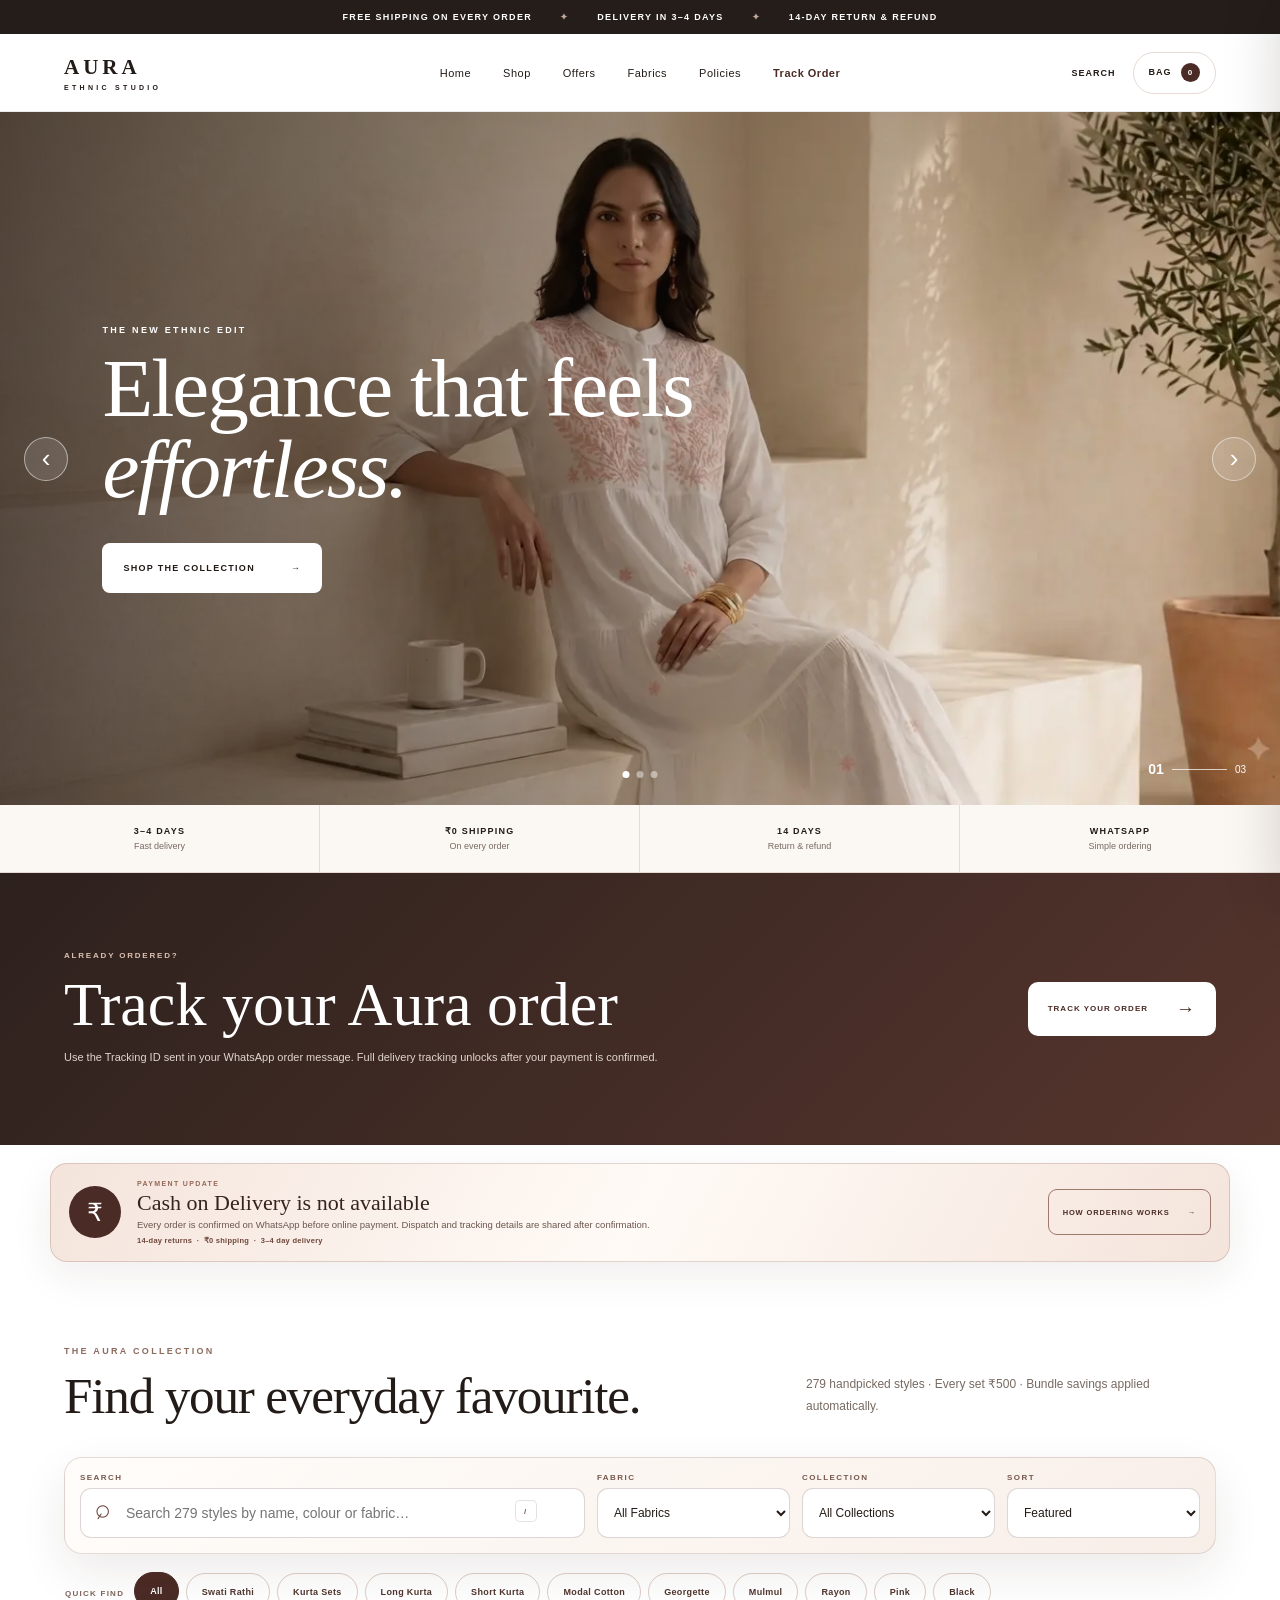
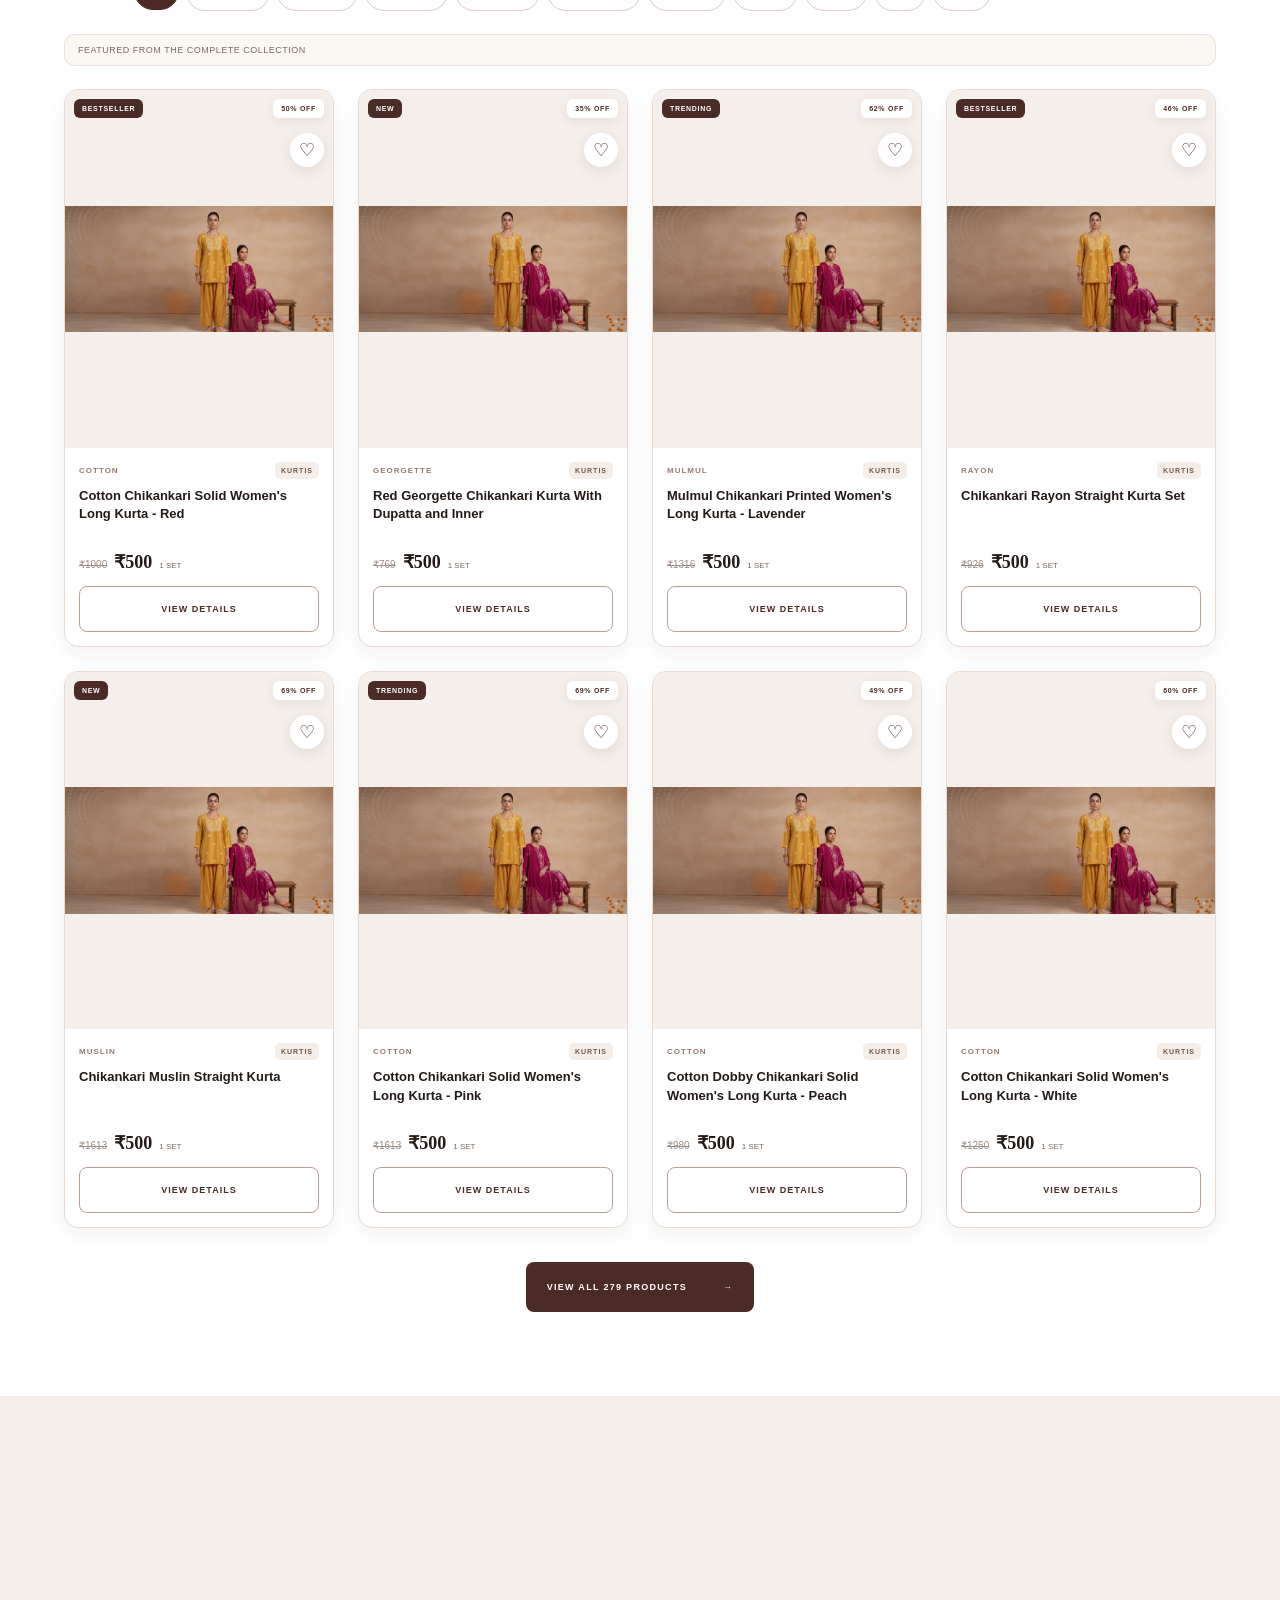
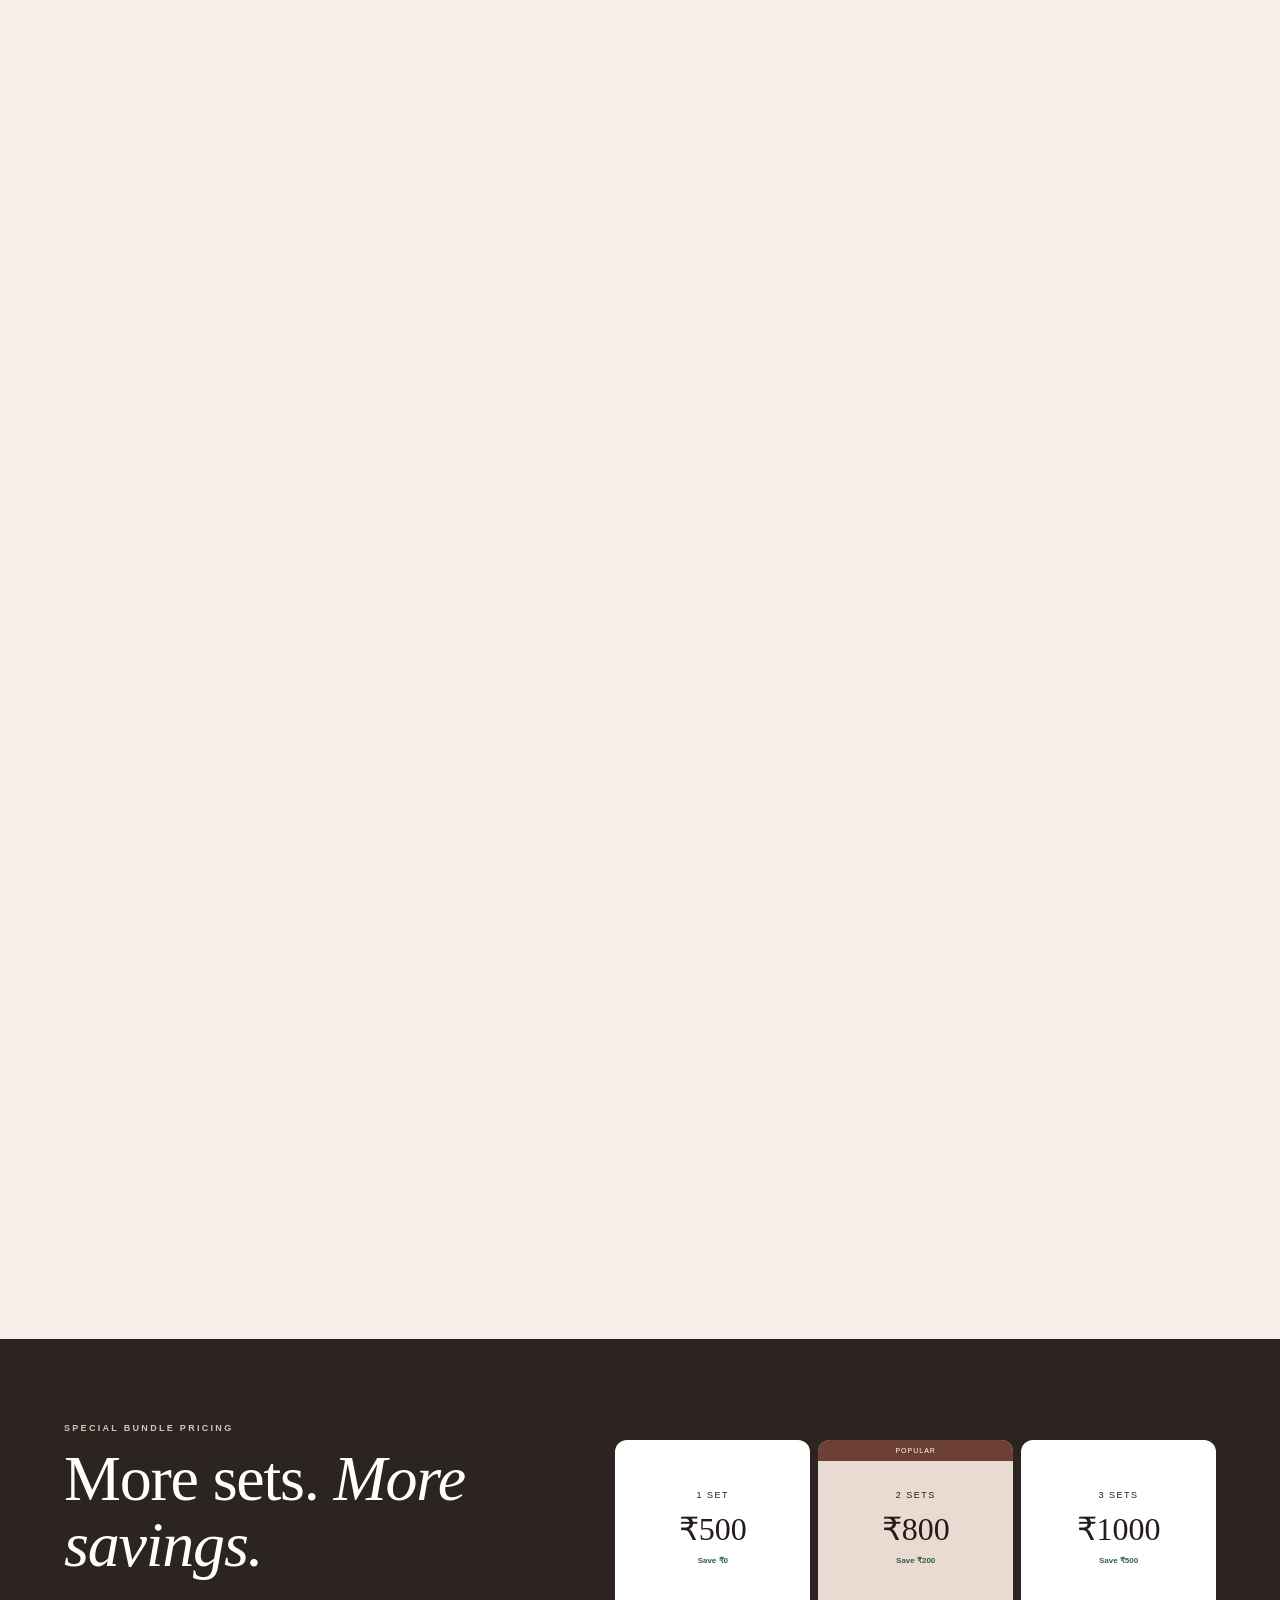
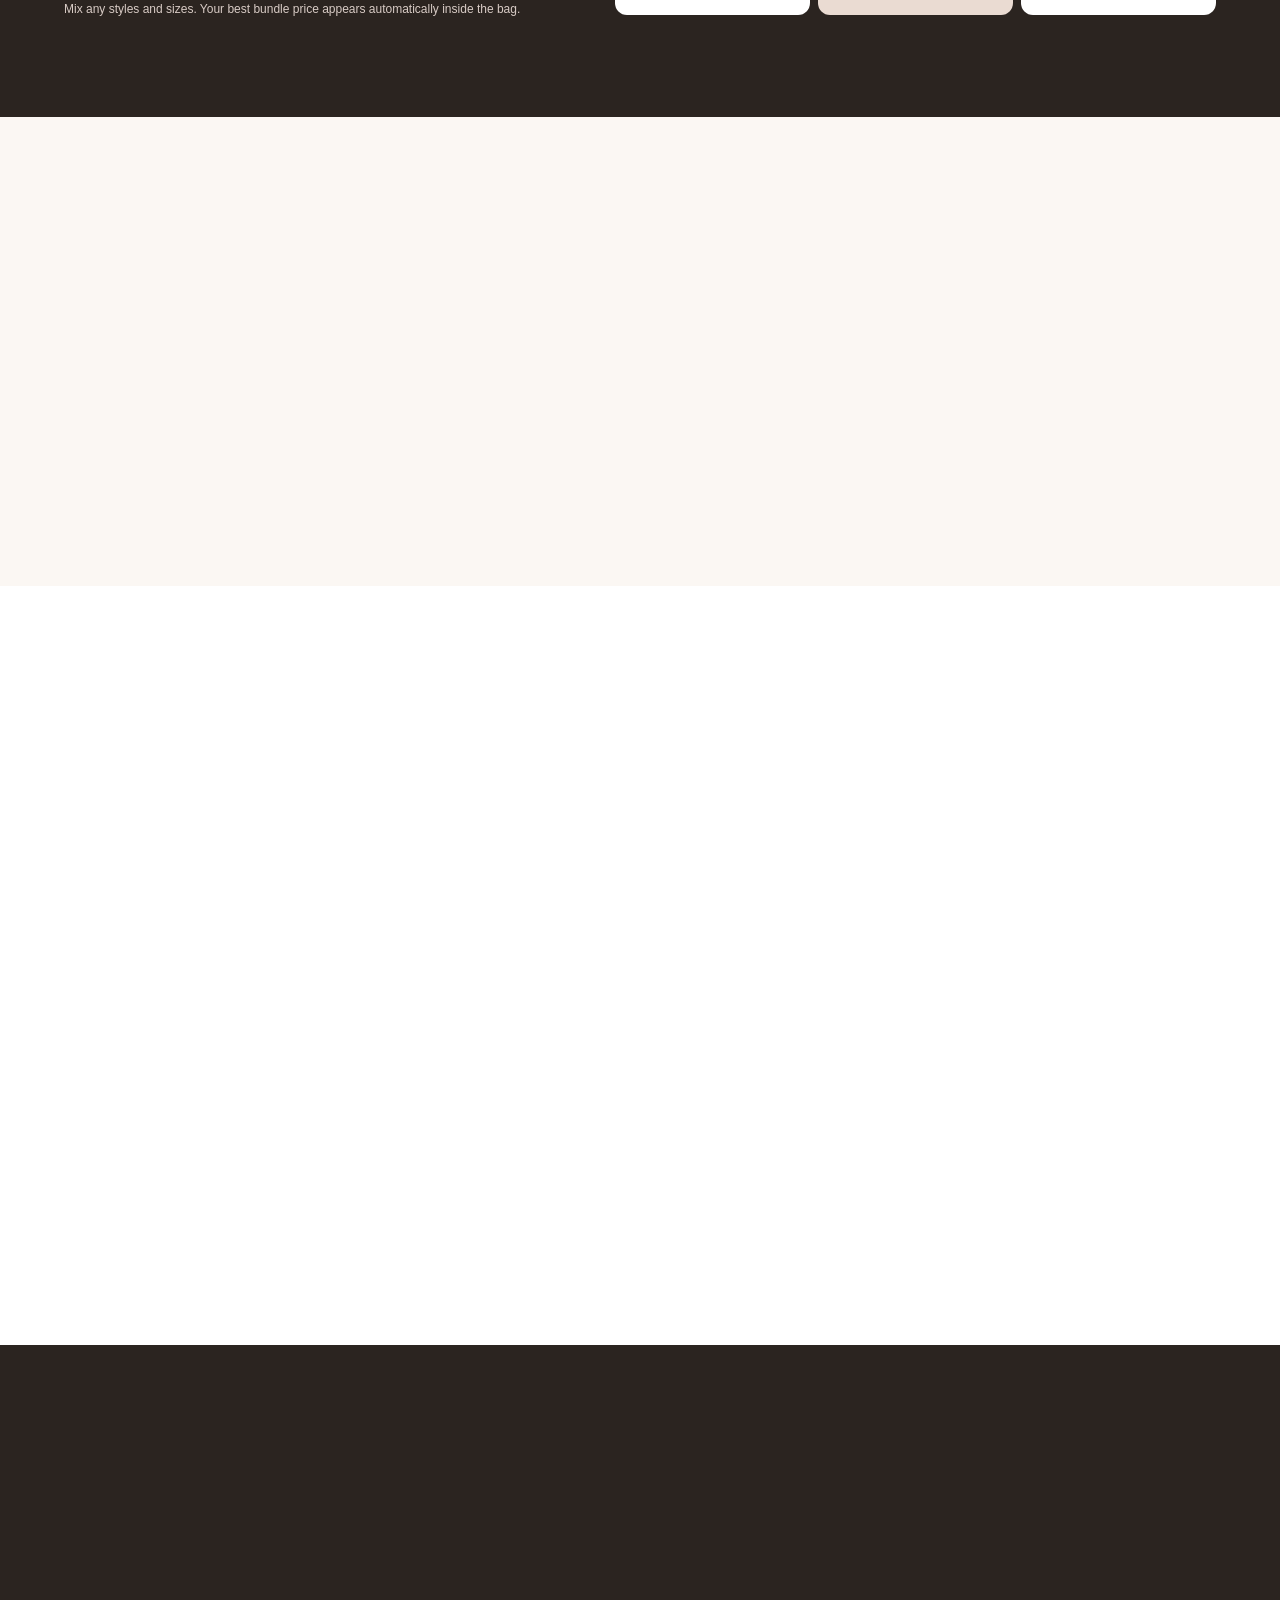
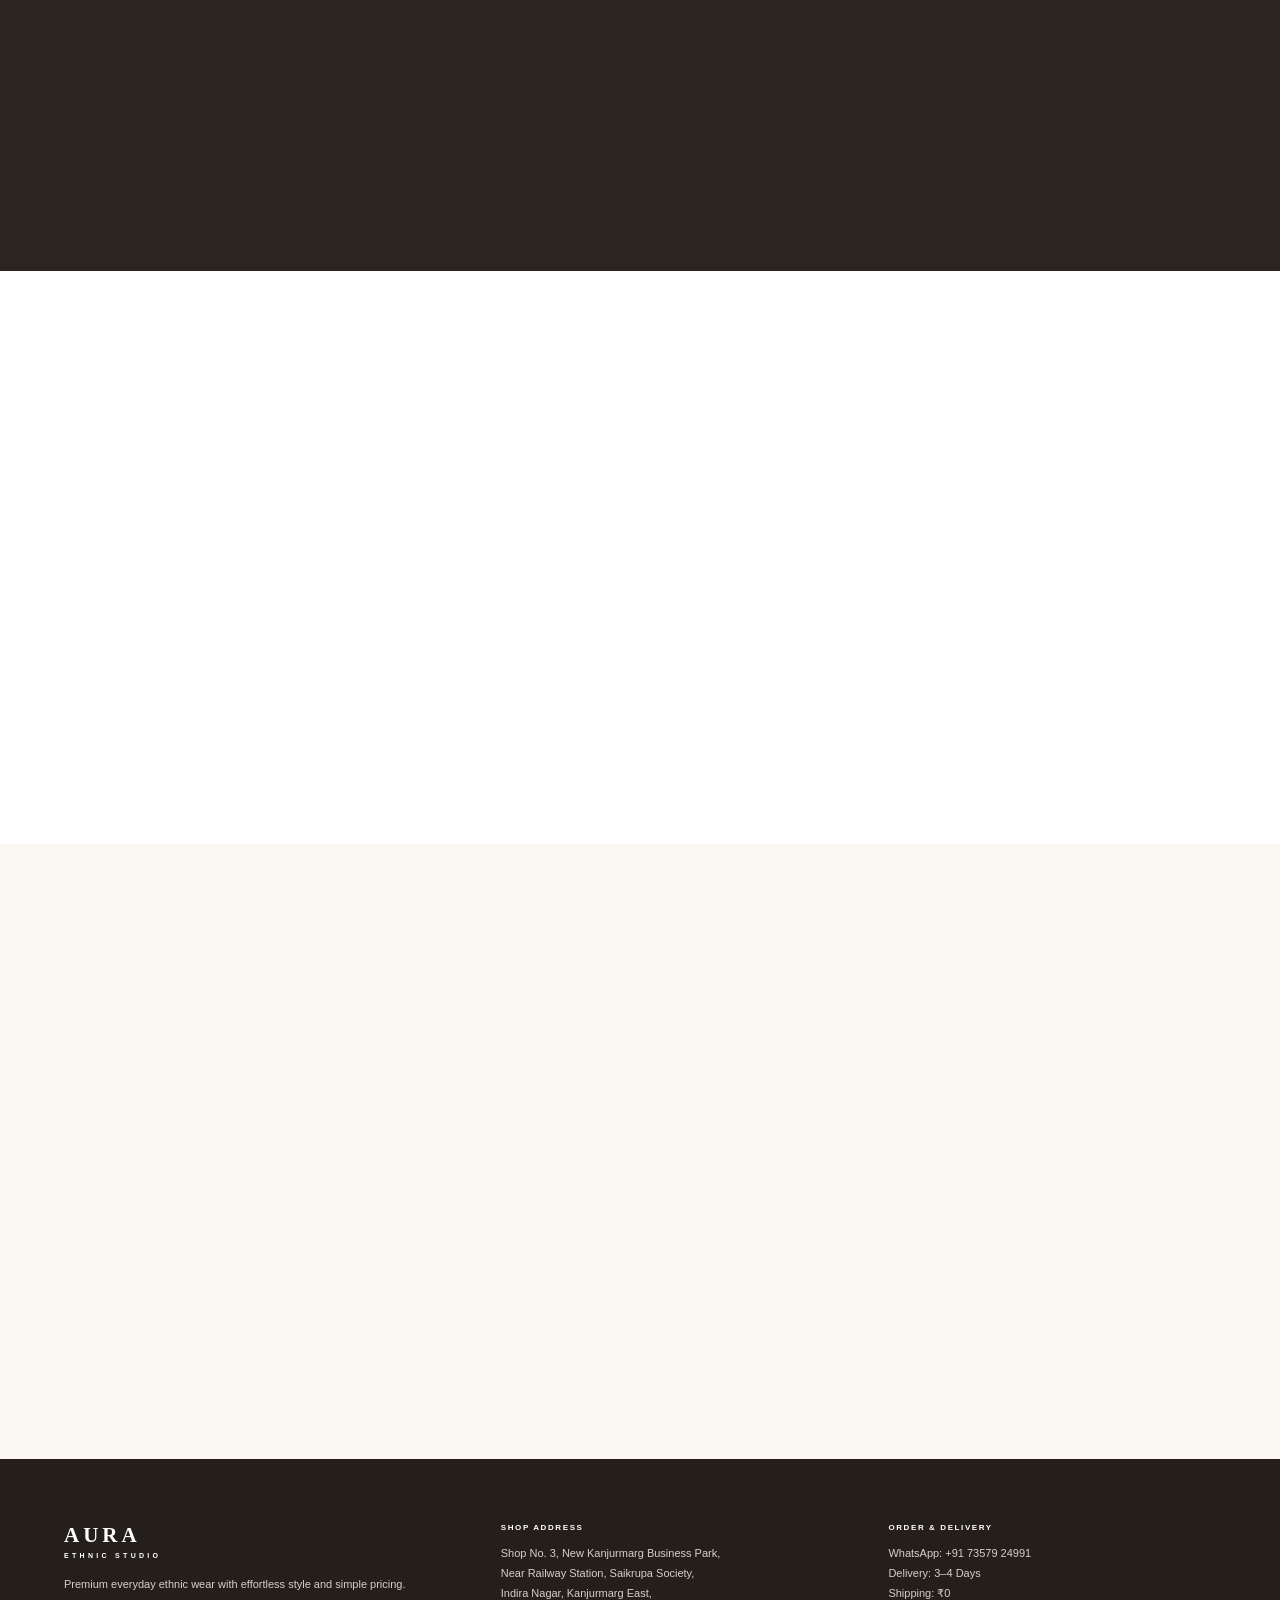
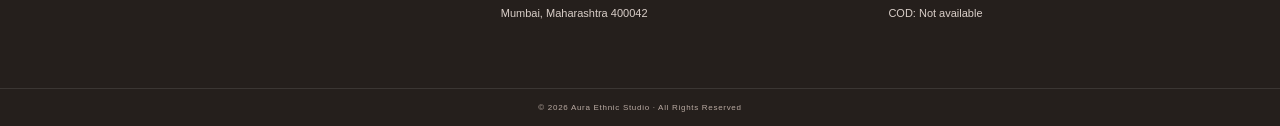
==== commit 6225eacd: "Refresh branded tracking assets" ====
--- a/store-x7m9q4v2k8/index.html
+++ b/store-x7m9q4v2k8/index.html
@@ -5,7 +5,7 @@
     <meta name="viewport" content="width=device-width, initial-scale=1.0" />
     <meta name="theme-color" content="#241d19" />
     <meta name="referrer" content="no-referrer" />
-    <meta http-equiv="Content-Security-Policy" content="default-src 'self'; script-src 'self'; script-src-attr 'none'; style-src 'self' 'unsafe-inline'; img-src 'self' data: https://www.houseofchikankari.in https://lucknowichikan.com; connect-src 'none'; font-src 'self' data:; object-src 'none'; base-uri 'self'; form-action 'self'; frame-src 'none'; media-src 'none'; worker-src 'self'; manifest-src 'self'; upgrade-insecure-requests" />
+    <meta http-equiv="Content-Security-Policy" content="default-src 'self'; script-src 'self'; script-src-attr 'none'; style-src 'self' 'unsafe-inline'; img-src 'self' data: https://www.houseofchikankari.in https://lucknowichikan.com; connect-src 'self' https://aura-ethnic-tracking-api.rohitrajmeena864.chatgpt.site; font-src 'self' data:; object-src 'none'; base-uri 'self'; form-action 'self'; frame-src 'none'; media-src 'none'; worker-src 'self'; manifest-src 'self'; upgrade-insecure-requests" />
     <meta name="description" content="Aura Ethnic Studio — premium ethnic wear with simple bundle pricing, free shipping and 14-day returns." />
     <meta name="color-scheme" content="light" />
     <meta name="apple-mobile-web-app-capable" content="yes" />
@@ -29,9 +29,9 @@
     <script type="module" crossorigin src="./assets/index-RrG8TB6h.js"></script>
     <link rel="stylesheet" crossorigin href="./assets/index-CadshQGV.css">
     <link rel="stylesheet" href="./search-enhancements.css" />
-    <link rel="stylesheet" href="./premium-storefront.css?v=5" />
+    <link rel="stylesheet" href="./premium-storefront.css?v=7" />
     <script defer src="./search-enhancements.js"></script>
-    <script defer src="./premium-storefront.js?v=5"></script>
+    <script defer src="./premium-storefront.js?v=7"></script>
   </head>
   <body>
     <div id="root"></div>
--- a/store-x7m9q4v2k8/premium-storefront.css
+++ b/store-x7m9q4v2k8/premium-storefront.css
@@ -709,3 +709,100 @@
     transition: none;
   }
 }
+
+
+/* Automatic order tracking access */
+.aura-tracking-access {
+  align-items: center;
+  background: linear-gradient(135deg, #2d211d, #56352d);
+  color: #fff;
+  display: grid;
+  gap: 34px;
+  grid-template-columns: minmax(0, 1fr) auto;
+  padding-block: clamp(45px, 7vw, 78px);
+}
+
+.aura-tracking-copy {
+  max-width: 720px;
+}
+
+.aura-tracking-copy small {
+  color: #dcbfb1;
+  display: block;
+  font-size: 8px;
+  font-weight: 800;
+  letter-spacing: 1.8px;
+  margin-bottom: 13px;
+}
+
+.aura-tracking-copy h2 {
+  font: 400 clamp(36px, 5vw, 62px)/1 Georgia, serif;
+  margin: 0 0 13px;
+}
+
+.aura-tracking-copy p {
+  color: #e1d5cf;
+  font-size: 11px;
+  line-height: 1.7;
+  margin: 0;
+  max-width: 630px;
+}
+
+.aura-tracking-access > a {
+  align-items: center;
+  background: #fff;
+  border-radius: 10px;
+  color: var(--aura-upgrade-brown);
+  display: flex;
+  font-size: 8px;
+  font-weight: 800;
+  gap: 28px;
+  letter-spacing: 1px;
+  min-height: 54px;
+  padding: 0 20px;
+  text-decoration: none;
+  white-space: nowrap;
+}
+
+.aura-tracking-access > a b {
+  font: 400 19px Georgia, serif;
+}
+
+.aura-track-nav {
+  color: var(--aura-upgrade-brown) !important;
+  font-weight: 800 !important;
+}
+
+.aura-order-error {
+  background: #fff0ee;
+  border: 1px solid #e6bdb6;
+  border-radius: 8px;
+  color: #913a30;
+  font-size: 9px;
+  line-height: 1.5;
+  margin: 10px 0 0;
+  padding: 10px 12px;
+  text-align: center;
+}
+
+.aura-order-error:empty {
+  display: none;
+}
+
+@media (width <= 760px) {
+  .aura-tracking-access {
+    gap: 25px;
+    grid-template-columns: 1fr;
+    padding: 48px 18px;
+    text-align: center;
+  }
+
+  .aura-tracking-copy {
+    margin: auto;
+  }
+
+  .aura-tracking-access > a {
+    justify-content: center;
+    width: 100%;
+  }
+}
